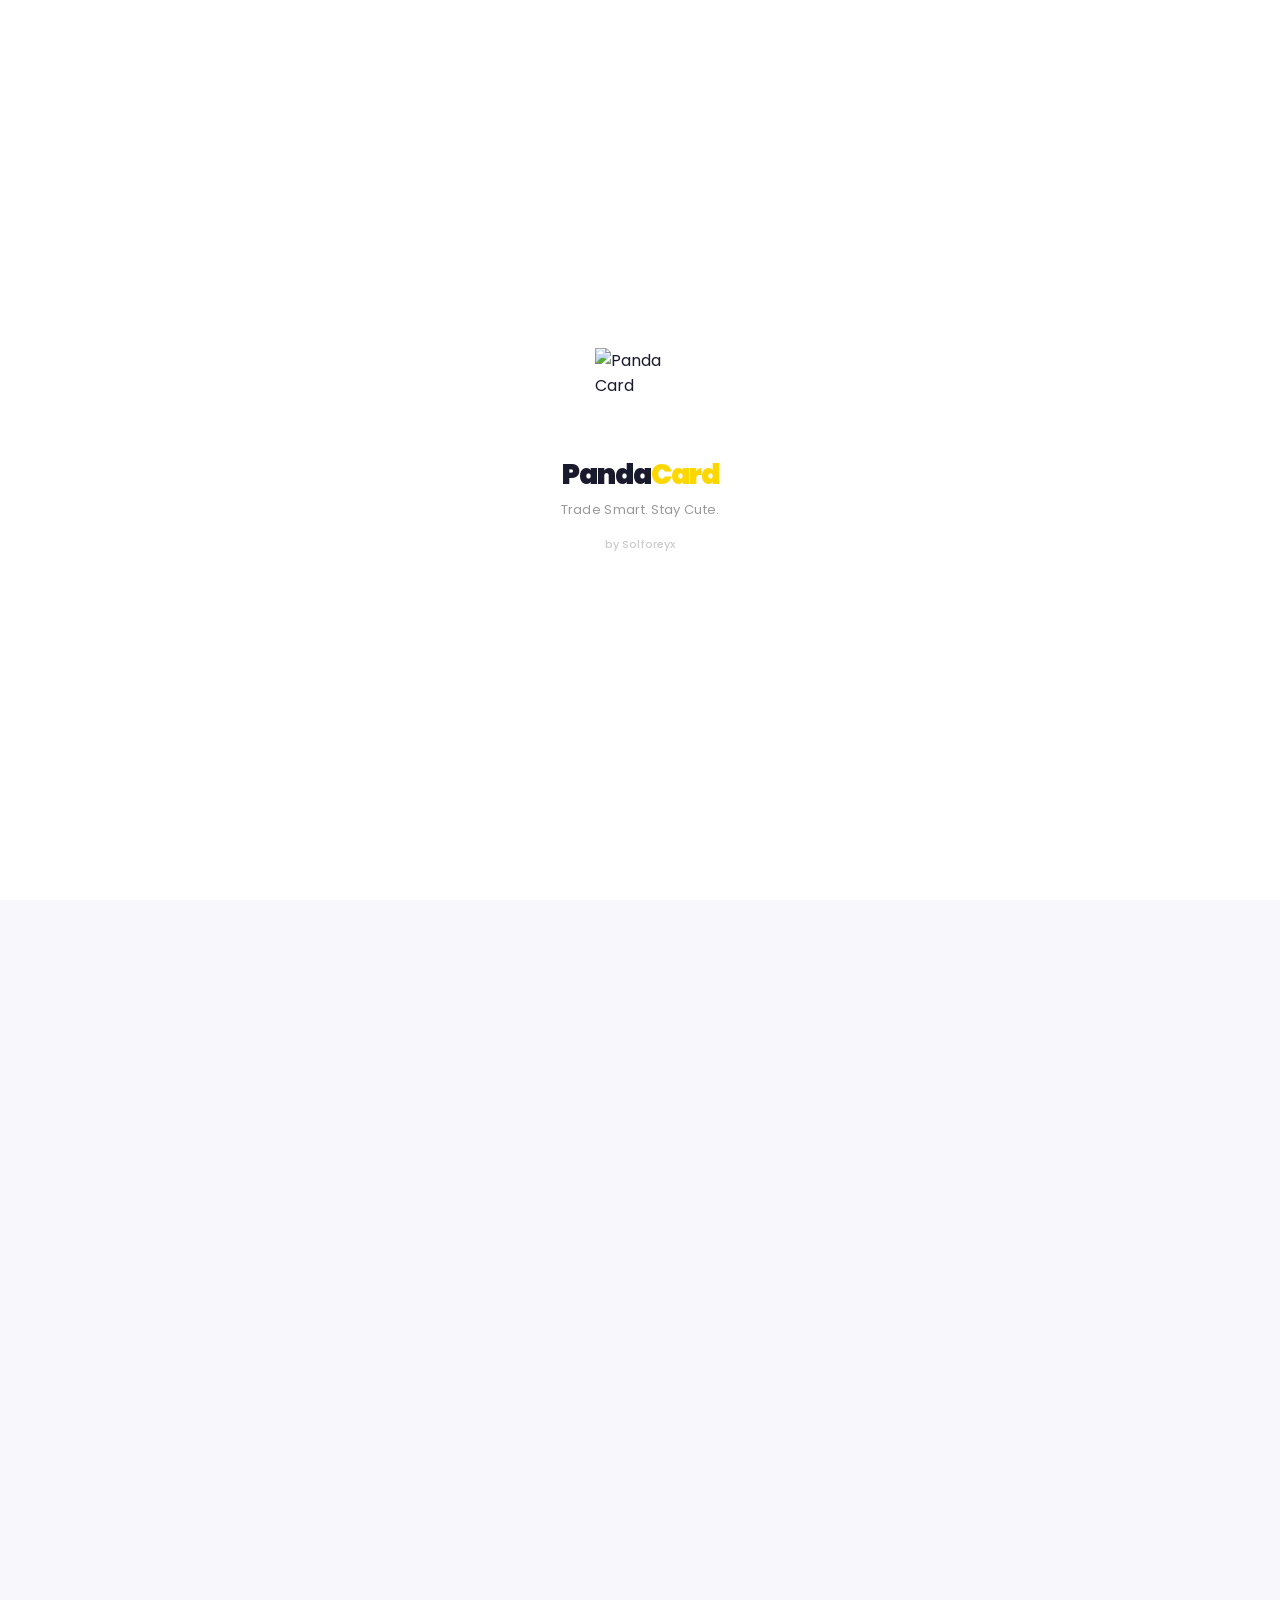
==== app.html @ 9f24994e "Update PWA install button visibility and modal" ====
<!DOCTYPE html>
<html lang="en">
<head>
  <meta charset="UTF-8" />
  <meta name="viewport" content="width=device-width, initial-scale=1.0, maximum-scale=1.0, user-scalable=no, viewport-fit=cover" />
  <meta name="theme-color" content="#FFD700" />
  <title>Panda Card</title>
  <meta name="description" content="Panda Card. Trade Smart. Stay Cute." />
  <link rel="icon" type="image/png" href="assets/icons/icon-192.png" />
  <link rel="apple-touch-icon" href="assets/icons/icon-192.png" />
  <link rel="manifest" href="manifest.json" />
  <link href="https://fonts.googleapis.com/css2?family=Poppins:wght@300;400;600;700;800;900&display=swap" rel="stylesheet" />
  <link rel="stylesheet" href="https://fonts.googleapis.com/icon?family=Material+Icons" />
  <link rel="stylesheet" href="css/style.css" />
</head>
<body>

<!-- DEMO BANNER -->
<div id="demoBanner" class="demo-banner" style="display:none;">DEMO MODE</div>

<!-- SPLASH SCREEN -->
<div id="splash" style="position:fixed;inset:0;background:#FFFFFF;display:flex;flex-direction:column;align-items:center;justify-content:center;z-index:99999;transition:opacity 0.6s ease;">
  <img src="https://i.imgur.com/9aLmHyS.png" alt="Panda Card" style="width:100px;height:100px;object-fit:contain;margin-bottom:16px;" />
  <div style="font-size:30px;font-weight:900;color:#1A1A2E;letter-spacing:-1px;">Panda<span style="color:#FFD700;">Card</span></div>
  <div style="font-size:13px;color:#999;margin-top:4px;">Trade Smart. Stay Cute.</div>
  <div style="font-size:11px;color:#ccc;margin-top:16px;">by Solforeyx</div>
</div>

<!-- LOADING OVERLAY -->
<div class="loading-overlay hide" id="loadingOverlay">
  <div class="spinner"></div>
  <div class="loading-text">Loading...</div>
</div>

<!-- SIDEBAR -->
<div class="sidebar-overlay" id="sidebarOverlay"></div>
<aside class="sidebar" id="sidebar">
  <div class="profile-section">
    <div class="avatar"><span class="material-icons">person</span></div>
    <div class="info">
      <div class="name" id="sidebarName">User</div>
      <div class="username" id="sidebarUsername">@user</div>
      <div class="balance">Earnings: <span class="highlight" id="sidebarEarnings">₦0</span></div>
      <div class="balance" style="font-size:11px;color:#aaa;">Deposit: <span id="sidebarDeposit">₦0</span></div>
    </div>
  </div>
  <div class="menu">
    <div class="menu-item active" onclick="navigateTo('dashboard')"><span class="material-icons">home</span> Dashboard</div>
    <div class="menu-item" onclick="navigateTo('trade')"><span class="material-icons">compare_arrows</span> Trade</div>
    <div class="menu-item" onclick="navigateTo('mining')"><span class="material-icons">gavel</span> Mining</div>
    <div class="menu-item" onclick="navigateTo('combo')"><span class="material-icons">extension</span> Daily Combo</div>
    <div class="menu-item" onclick="navigateTo('wallet')"><span class="material-icons">account_balance_wallet</span> Wallet</div>
    <div class="menu-item" onclick="navigateTo('inventory')"><span class="material-icons">inventory_2</span> Inventory</div>
    <div class="divider"></div>
    <div class="menu-item" onclick="navigateTo('profile')"><span class="material-icons">person</span> Profile</div>
    <div class="menu-item" onclick="navigateTo('dailyreward')"><span class="material-icons">card_giftcard</span> Daily Reward</div>
    <div class="menu-item" onclick="navigateTo('notifications')"><span class="material-icons">notifications</span> Notifications</div>
    <div class="menu-item" onclick="navigateTo('live')"><span class="material-icons">live_tv</span> Live</div>
    <div class="menu-item" onclick="navigateTo('announcements')"><span class="material-icons">campaign</span> Announcements</div>
    <div class="menu-item" onclick="navigateTo('referral')"><span class="material-icons">share</span> Referral Bonus</div>
    <div class="menu-item" onclick="navigateTo('help')"><span class="material-icons">help</span> Help / FAQ</div>
    <div class="menu-item" onclick="navigateTo('rate')"><span class="material-icons">star</span> Rate App</div>
    <div class="menu-item" onclick="window.open('bamboo-view.html','_self')"><span class="material-icons">analytics</span> Bamboo View</div>
    <div class="menu-item" onclick="navigateTo('settings')"><span class="material-icons">settings</span> Settings</div>
    <div class="divider"></div>
    <div class="menu-item" onclick="logout()"><span class="material-icons">logout</span> Logout</div>
  </div>
  <div class="version">Panda Card v1.0.0</div>
</aside>

<!-- HEADER -->
<header class="dashboard-header">
  <div class="left" onclick="toggleSidebar()">
    <img src="https://i.imgur.com/9aLmHyS.png" alt="Panda Card" class="logo" />
    <div class="brand">Panda<span>Card</span></div>
  </div>
  <div class="right">
    <!-- PWA INSTALL BUTTON (Visible by default, hidden via JS if already installed) -->
    <button id="pwaInstallBtn" style="background:#FFD700; color:#1A1A2E; border:none; padding:6px 12px; border-radius:20px; font-weight:800; font-size:11px; cursor:pointer; margin-right:8px; font-family:'Poppins', sans-serif; box-shadow:0 2px 8px rgba(255,215,0,0.4);" onclick="installPWA()">Install App</button>
    
    <span class="badge-container" onclick="navigateTo('notifications')">
      <span class="material-icons">notifications</span>
      <span class="badge-count" id="notificationBadge">0</span>
    </span>
    <span class="material-icons" onclick="navigateTo('settings')">settings</span>
  </div>
</header>

<!-- ============================================== -->
<!-- DASHBOARD SECTION -->
<!-- ============================================== -->
<section id="section-dashboard" class="app-section active">
  <div class="app-container">
    <div class="content-area">
      <div id="bannerAlerts"></div>

      <div class="balance-card">
        <div class="label">Earnings Balance</div>
        <div class="balance-earnings" id="balanceEarnings">₦0</div>
        <div class="balance-deposit">Deposit Balance: <b id="balanceDeposit">₦0</b></div>
        <div class="stage-progress">
          <div class="stage-label">
            <span>Stage</span>
            <span class="stage-badge-small" id="stageBadge">Egg</span>
          </div>
          <div class="progress-track"><div class="progress-fill" id="stageProgressFill" style="width:0%;"></div></div>
          <div class="stage-next" id="stageProgressLabel">₦0 / ₦50,000 — To Sprout</div>
        </div>
        <div class="actions">
          <button onclick="navigateTo('wallet')"><span class="material-icons">add</span> Deposit</button>
        </div>
      </div>

      <div class="stats-row">
        <div class="stat-item"><div class="stat-value" id="statPortfolio">₦0</div><div class="stat-label">Portfolio</div></div>
        <div class="stat-item"><div class="stat-value" id="statCoins">0</div><div class="stat-label">Coins</div></div>
        <div class="stat-item"><div class="stat-value" id="statCards">0</div><div class="stat-label">Cards</div></div>
      </div>

      <div id="checklistCard"></div>

      <div class="graph-container">
        <div class="graph-header">
          <span class="graph-title">Portfolio Performance</span>
          <span class="graph-change" id="portfolioChartChange">+0%</span>
        </div>
        <div class="chart-wrapper"><canvas id="portfolioChart"></canvas></div>
        <div class="time-filters">
          <button class="filter-btn active" data-days="7" onclick="changePortfolioTime(7, this)">7D</button>
          <button class="filter-btn" data-days="14" onclick="changePortfolioTime(14, this)">14D</button>
          <button class="filter-btn" data-days="30" onclick="changePortfolioTime(30, this)">30D</button>
          <button class="filter-btn" data-days="90" onclick="changePortfolioTime(90, this)">90D</button>
        </div>
      </div>

      <div class="tabs">
        <button class="tab-btn active" data-tab="marketplace" onclick="switchDashTab('marketplace')">Marketplace</button>
        <button class="tab-btn" data-tab="inventory" onclick="switchDashTab('inventory')">Inventory</button>
      </div>

      <div class="tab-content active" id="tab-marketplace">
        <div class="section-header"><h2>All Cards</h2><span class="see-all" id="marketplaceCount">Loading...</span></div>
        <div class="card-grid" id="marketplaceGrid"></div>
      </div>

      <div class="tab-content" id="tab-inventory">
        <div class="section-header"><h2>My Cards</h2><span class="see-all" id="dashInventoryCount">0</span></div>
        <div class="card-grid" id="dashInventoryGrid"></div>
      </div>
    </div>
  </div>
</section>

<!-- ============================================== -->
<!-- TRADE SECTION -->
<!-- ============================================== -->
<section id="section-trade" class="app-section">
  <div class="app-container">
    <div class="content-area">
      <div class="section-header" style="margin-top:12px;"><h2>Trade</h2><span class="see-all" onclick="navigateTo('dashboard')">Back</span></div>
      <div class="stats-row">
        <div class="stat-item"><div class="stat-value" id="tradeDepositBal">₦0</div><div class="stat-label">Deposit</div></div>
        <div class="stat-item"><div class="stat-value" id="tradeEarningsBal">₦0</div><div class="stat-label">Earnings</div></div>
        <div class="stat-item"><div class="stat-value" id="tradeCoins">0</div><div class="stat-label">Coins</div></div>
      </div>
      <div class="tabs">
        <button class="tab-btn active" data-trade-tab="buy" onclick="switchTradeTab('buy')">Buy</button>
        <button class="tab-btn" data-trade-tab="sell" onclick="switchTradeTab('sell')">Sell</button>
      </div>
      <div class="tab-content active" id="trade-buy">
        <div class="form-group" style="margin-bottom:8px;">
          <div class="input-wrapper">
            <span class="material-icons">search</span>
            <input type="text" id="tradeSearchInput" placeholder="Search cards..." oninput="filterTradeListings()" style="padding-left:46px;" />
          </div>
        </div>
        <div class="filter-row" id="tradeFilterChips">
          <span class="chip active" data-filter="all" onclick="setTradeFilter('all', this)">All</span>
          <span class="chip" data-filter="hot" onclick="setTradeFilter('hot', this)">Hot</span>
          <span class="chip" data-filter="neutral" onclick="setTradeFilter('neutral', this)">Neutral</span>
          <span class="chip" data-filter="cold" onclick="setTradeFilter('cold', this)">Cold</span>
          <span class="chip" data-filter="vip" onclick="setTradeFilter('vip', this)">VIP</span>
        </div>
        <div id="tradeBuyListings"></div>
      </div>
      <div class="tab-content" id="trade-sell">
        <div id="tradeSellListings"></div>
      </div>
    </div>
  </div>
</section>

<!-- ============================================== -->
<!-- MINING SECTION -->
<!-- ============================================== -->
<section id="section-mining" class="app-section">
  <div class="app-container">
    <div class="content-area">
      <div class="section-header" style="margin-top:12px;"><h2>Mining</h2><span class="see-all" onclick="navigateTo('dashboard')">Back</span></div>
      <div class="stats-row">
        <div class="stat-item"><div class="stat-value" id="miningTotalEarned">₦0</div><div class="stat-label">Today</div></div>
        <div class="stat-item"><div class="stat-value" id="miningSessionsUsed">0/2</div><div class="stat-label">Sessions</div></div>
        <div class="stat-item"><div class="stat-value" id="miningNextTime">--:--</div><div class="stat-label">Next</div></div>
      </div>
      <div class="section-header"><h2>Session Cards</h2></div>
      <div class="mining-card-grid" id="miningSlots">
        <div class="card-item" id="miningSlot1" onclick="tapMiningSlot(1)"></div>
        <div class="card-item" id="miningSlot2" onclick="tapMiningSlot(2)"></div>
        <div class="card-item" id="miningSlot3" onclick="tapMiningSlot(3)"></div>
      </div>
      <div style="margin-top:12px;padding:12px;background:#fff;border-radius:12px;font-size:13px;color:#666;" id="miningCostInfo">Complete all 3 cards to start mining.</div>
      <button class="btn-action" id="miningStartBtn" onclick="startMining()" style="margin-top:16px;" disabled>Start Mining</button>
      <div class="mining-result" id="miningResult"><span class="material-icons">check_circle</span><h3>Mining Successful</h3><p>You earned <strong id="miningResultAmount">₦0</strong></p></div>
      <div class="section-header" style="margin-top:20px;"><h2>Recent</h2></div>
      <div id="miningHistoryList" style="background:#fff;border-radius:12px;padding:12px;font-size:13px;color:#666;">No recent mining sessions.</div>
    </div>
  </div>
</section>

<!-- ============================================== -->
<!-- DAILY COMBO SECTION -->
<!-- ============================================== -->
<section id="section-combo" class="app-section">
  <div class="app-container">
    <div class="content-area">
      <div class="section-header" style="margin-top:12px;"><h2>Daily Combo</h2><span class="see-all" onclick="navigateTo('dashboard')">Back</span></div>
      <div class="combo-card">
        <div class="combo-label">Diamond Points</div>
        <div class="combo-value"><span id="comboDpBalance">0</span> DP</div>
        <div class="combo-timer" id="comboTimer">Resets daily</div>
      </div>
      <div class="stats-row">
        <div class="stat-item"><div class="stat-value" id="comboStreak">0</div><div class="stat-label">Streak</div></div>
        <div class="stat-item"><div class="stat-value" id="comboDpToday">0</div><div class="stat-label">DP Today</div></div>
        <div class="stat-item"><div class="stat-value" id="comboDpNeeded">600</div><div class="stat-label">For ₦20k</div></div>
      </div>
      <div class="section-header"><h2>Today's Card</h2></div>
      <div id="comboCardArea" style="background:#fff;border-radius:16px;padding:16px;box-shadow:0 2px 8px rgba(0,0,0,0.04);"><div class="empty-state">Loading...</div></div>
      <div id="comboActionArea" style="margin-top:16px;"></div>
      <div class="section-header" style="margin-top:20px;"><h2>5-Day Progress</h2></div>
      <div id="comboProgress" style="display:flex;gap:8px;justify-content:center;padding:12px;background:#fff;border-radius:12px;"></div>
    </div>
  </div>
</section>

<!-- ============================================== -->
<!-- WALLET SECTION -->
<!-- ============================================== -->
<section id="section-wallet" class="app-section">
  <div class="app-container">
    <div class="content-area">
      <div class="section-header" style="margin-top:12px;"><h2>Wallet</h2><span class="see-all" onclick="navigateTo('dashboard')">Back</span></div>
      <div class="balance-card">
        <div class="label">Earnings Balance</div>
        <div class="balance-earnings" id="walletEarnings">₦0</div>
        <div class="balance-deposit">Deposit Balance: <b id="walletDeposit">₦0</b></div>
      </div>
      <div class="stats-row">
        <div class="stat-item"><div class="stat-value" id="walletCoins">0</div><div class="stat-label">Coins</div></div>
        <div class="stat-item"><div class="stat-value" id="walletDp">0</div><div class="stat-label">DP</div></div>
        <div class="stat-item"><div class="stat-value" id="walletStage">Egg</div><div class="stat-label">Stage</div></div>
      </div>
      <div style="display:flex;gap:10px;margin-bottom:16px;">
        <button class="btn-action" style="flex:1;" onclick="openDepositModal()">Deposit</button>
        <button class="btn-action" style="flex:1;background:#1A1A2E;color:#FFD700;" onclick="openWithdrawModal()">Withdraw</button>
      </div>
      <div class="section">
        <div class="section-title"><span class="material-icons">account_balance</span> Bank Details</div>
        <div id="walletBankDetails" style="font-size:13px;color:#666;">No bank details saved.</div>
        <button class="btn-action" style="margin-top:12px;" onclick="openBankDetailsModal()">Manage Bank</button>
      </div>
      <div class="section">
        <div class="section-title"><span class="material-icons">history</span> Transaction History</div>
        <div id="walletHistory" style="font-size:13px;color:#666;">No recent transactions.</div>
      </div>
    </div>
  </div>
</section>

<!-- ============================================== -->
<!-- INVENTORY SECTION -->
<!-- ============================================== -->
<section id="section-inventory" class="app-section">
  <div class="app-container">
    <div class="content-area">
      <div class="section-header" style="margin-top:12px;">
        <h2>My Inventory</h2>
        <span class="see-all" id="inventoryCount">0 cards</span>
      </div>
      <div class="form-group" style="margin-bottom:12px;">
        <div class="input-wrapper">
          <span class="material-icons">search</span>
          <input type="text" id="inventorySearchInput" placeholder="Search cards..." oninput="filterInventory()" style="padding-left:46px;" />
        </div>
      </div>
      <div id="bulkSellBar" style="display:none;background:#1A1A2E;color:#fff;padding:12px;border-radius:12px;margin-bottom:12px;">
        <div style="display:flex;justify-content:space-between;align-items:center;">
          <span><span id="bulkSelectedCount">0</span> cards selected</span>
          <button class="btn-action" onclick="openBulkSellModal()" style="max-width:120px;padding:8px 16px;font-size:13px;">Sell</button>
        </div>
      </div>
      <div class="card-grid" id="inventoryFullGrid"></div>
    </div>
  </div>
</section>

<!-- ============================================== -->
<!-- PROFILE SECTION -->
<!-- ============================================== -->
<section id="section-profile" class="app-section">
  <div class="app-container">
    <div class="content-area">
      <div class="section-header" style="margin-top:12px;"><h2>Profile</h2><span class="see-all" onclick="navigateTo('dashboard')">Back</span></div>
      <div class="profile-header">
        <div class="avatar"><span class="material-icons">person</span></div>
        <div class="name" id="profileName">User</div>
        <div class="username" id="profileUsername">@user</div>
        <div class="stage" id="profileStage">Egg</div>
        <div class="joined" id="profileJoined">Joined: --</div>
      </div>
      <div class="stats-grid">
        <div class="stat-box"><div class="value gold" id="profileLifetimeEarned">₦0</div><div class="label">Lifetime Earned</div></div>
        <div class="stat-box"><div class="value" id="profileDp">0</div><div class="label">Diamond Points</div></div>
        <div class="stat-box"><div class="value" id="profileCoins">0</div><div class="label">Coins</div></div>
        <div class="stat-box"><div class="value green" id="profileTrades">0</div><div class="label">Trades</div></div>
      </div>
      <div class="section">
        <div class="section-title"><span class="material-icons">edit</span> Editable Info</div>
        <div class="form-group">
          <label>Phone</label>
          <div class="input-wrapper"><span class="material-icons">phone</span><input type="tel" id="profilePhone" placeholder="+234..." /></div>
        </div>
        <div class="form-group">
          <label>Address</label>
          <div class="input-wrapper"><span class="material-icons">home</span><input type="text" id="profileAddress" placeholder="Street, city" /></div>
        </div>
        <button class="btn-action" onclick="saveProfile()">Save Changes</button>
      </div>
      <div class="section">
        <div class="section-title"><span class="material-icons">settings</span> Account</div>
        <div class="settings-item" onclick="navigateTo('settings')"><div class="left"><span class="material-icons">tune</span><span class="label">Settings</span></div><div class="right"><span class="material-icons">chevron_right</span></div></div>
        <div class="settings-item" onclick="logout()"><div class="left"><span class="material-icons">logout</span><span class="label">Logout</span></div><div class="right"><span class="material-icons">chevron_right</span></div></div>
      </div>
      <div style="text-align:center;font-size:11px;color:#ccc;margin-top:16px;">Panda Card v1.0.0</div>
    </div>
  </div>
</section>

<!-- ============================================== -->
<!-- SETTINGS SECTION -->
<!-- ============================================== -->
<section id="section-settings" class="app-section">
  <div class="app-container">
    <div class="content-area">
      <div class="section-header" style="margin-top:12px;"><h2>Settings</h2><span class="see-all" onclick="navigateTo('dashboard')">Back</span></div>
      
      <!-- PWA INSTALL ROW -->
      <div class="section" id="settingsInstallRow">
        <div class="settings-item" onclick="installPWA()">
          <div class="left"><span class="material-icons" style="color:#FFD700;">get_app</span><span class="label" style="color:#FFD700; font-weight:700;">Install Panda App</span></div>
          <div class="right"><span class="material-icons" style="color:#FFD700;">chevron_right</span></div>
        </div>
      </div>

      <div class="section">
        <div class="section-title"><span class="material-icons">science</span> Mode</div>
        <div class="mode-switch">
          <button data-mode="demo" onclick="switchAppMode('demo')">Demo</button>
          <button data-mode="live" onclick="switchAppMode('live')">Live</button>
        </div>
        <div style="font-size:11px;color:#999;margin-top:8px;" id="modeHelperText"></div>
      </div>
      <div class="section">
        <div class="section-title"><span class="material-icons">palette</span> Appearance</div>
        <div class="settings-item">
          <div class="left"><span class="material-icons">dark_mode</span><span class="label">Dark Mode</span></div>
          <div class="right"><div class="toggle" id="settingsDarkToggle" onclick="toggleDarkMode()"><div class="thumb"></div></div></div>
        </div>
        <div class="settings-item">
          <div class="left"><span class="material-icons">volume_up</span><span class="label">Sound Effects</span></div>
          <div class="right"><div class="toggle" id="settingsSoundToggle" onclick="toggleSound()"><div class="thumb"></div></div></div>
        </div>
        <div class="settings-item" onclick="openLanguageModal()">
          <div class="left"><span class="material-icons">language</span><span class="label">Language</span></div>
          <div class="right"><span id="settingsLanguage">English</span></div>
        </div>
      </div>
      <div class="section">
        <div class="section-title"><span class="material-icons">lock</span> Security</div>
        <div class="settings-item" onclick="openPinModal('set')">
          <div class="left"><span class="material-icons">pin</span><span class="label">Change PIN</span></div>
          <div class="right"><span class="material-icons">chevron_right</span></div>
        </div>
        <div class="settings-item" onclick="openChangePasswordModal()">
          <div class="left"><span class="material-icons">password</span><span class="label">Change Password</span></div>
          <div class="right"><span class="material-icons">chevron_right</span></div>
        </div>
      </div>
      <div class="section">
        <div class="section-title"><span class="material-icons">dangerous</span> Danger Zone</div>
        <div class="settings-item" onclick="openDeleteAccountModal()">
          <div class="left"><span class="material-icons" style="color:#FF4444;">delete_forever</span><span class="label" style="color:#FF4444;">Delete Account</span></div>
          <div class="right"><span class="material-icons">chevron_right</span></div>
        </div>
      </div>
      <div style="text-align:center;font-size:11px;color:#ccc;margin-top:16px;" id="settingsVersion">Panda Card v1.0.0</div>
    </div>
  </div>
</section>

<!-- ============================================== -->
<!-- NOTIFICATIONS SECTION -->
<!-- ============================================== -->
<section id="section-notifications" class="app-section">
  <div class="app-container">
    <div class="content-area">
      <div class="section-header" style="margin-top:12px;"><h2>Notifications</h2><span class="see-all" onclick="markAllNotificationsRead()">Mark all read</span></div>
      <div id="notificationsList"></div>
    </div>
  </div>
</section>

<!-- ============================================== -->
<!-- REFERRAL SECTION -->
<!-- ============================================== -->
<section id="section-referral" class="app-section">
  <div class="app-container">
    <div class="content-area">
      <div class="section-header" style="margin-top:12px;"><h2>Referral Bonus</h2><span class="see-all" onclick="navigateTo('dashboard')">Back</span></div>
      <div style="background:#fff;border-radius:16px;padding:20px;box-shadow:0 2px 8px rgba(0,0,0,0.04);text-align:center;">
        <span class="material-icons" style="font-size:48px;color:#FFD700;">card_giftcard</span>
        <h3 style="margin-top:8px;">Invite Friends, Earn Coins</h3>
        <p style="font-size:13px;color:#666;margin-top:4px;">Your rate: <b id="referralRate">10 PC</b> at first deposit + <b id="referralRate2">10 PC</b> at first withdrawal</p>
        <div style="background:#f8f8fc;border-radius:12px;padding:16px;margin:16px 0;">
          <input type="text" id="referralCode" readonly style="width:100%;padding:10px;border:2px solid #e8e8e8;border-radius:10px;font-size:14px;text-align:center;font-weight:700;font-family:'Poppins',sans-serif;background:#fff;" value="..." />
        </div>
        <div style="display:flex;gap:8px;margin-bottom:12px;">
          <button class="btn-action" style="flex:1;" onclick="copyReferral()">Copy</button>
          <button class="btn-action" style="flex:1;background:#1A1A2E;color:#fff;" onclick="shareReferral()">Share</button>
        </div>
        <div style="display:flex;gap:10px;margin-top:12px;">
          <div style="flex:1;background:#f8f8fc;border-radius:10px;padding:12px;"><div style="font-size:18px;font-weight:800;color:#FFD700;" id="referralCount">0</div><div style="font-size:10px;color:#999;">Referrals</div></div>
          <div style="flex:1;background:#f8f8fc;border-radius:10px;padding:12px;"><div style="font-size:18px;font-weight:800;color:#FFD700;" id="referralCoinsEarned">0</div><div style="font-size:10px;color:#999;">Coins</div></div>
        </div>
      </div>
    </div>
  </div>
</section>

<!-- ============================================== -->
<!-- ANNOUNCEMENTS SECTION -->
<!-- ============================================== -->
<section id="section-announcements" class="app-section">
  <div class="app-container">
    <div class="content-area">
      <div class="section-header" style="margin-top:12px;"><h2>Announcements</h2><span class="see-all" onclick="navigateTo('dashboard')">Back</span></div>
      <div id="announcementsList">
        <!-- Hardcoded HTML fallback for Google SEO -->
        <div id="hardcodedAnnouncement" style="background:#fff;border-radius:16px;padding:20px;margin-bottom:12px;box-shadow:0 2px 8px rgba(0,0,0,0.04);border-left:4px solid #FFD700;">
          <h3 style="margin-bottom:8px;font-size:16px;font-weight:800;">Live Mode Coming Soon!</h3>
          <p style="font-size:14px;color:#555;line-height:1.6;">Welcome to Panda Card! We are currently in Phase 1: Demo Mode. Live Mode is temporarily unavailable to ensure everyone has enough time to master the trading, mining, and combo systems without risking real money. When we officially launch Live Mode, everyone will be notified here and via email. For now, enjoy exploring with Demo cash!</p>
        </div>
      </div>
    </div>
  </div>
</section>

<!-- ============================================== -->
<!-- LIVE SECTION -->
<!-- ============================================== -->
<section id="section-live" class="app-section">
  <div class="app-container">
    <div class="content-area">
      <div class="section-header" style="margin-top:12px;"><h2>Live</h2><span class="see-all" onclick="navigateTo('dashboard')">Back</span></div>
      <div style="background:#fff;border-radius:16px;padding:20px;text-align:center;">
        <span class="material-icons" style="font-size:48px;color:#FFD700;">live_tv</span>
        <h3 style="margin-top:8px;">Watch Tutorials</h3>
        <p style="font-size:13px;color:#666;margin-top:4px;">Learn how Panda Card works.</p>
        <button class="btn-action" style="margin-top:16px;" onclick="window.open('documentary.html','_self')">Open Live</button>
      </div>
    </div>
  </div>
</section>

<!-- ============================================== -->
<!-- HELP SECTION -->
<!-- ============================================== -->
<section id="section-help" class="app-section">
  <div class="app-container">
    <div class="content-area">
      <div class="section-header" style="margin-top:12px;"><h2>Help / FAQ</h2><span class="see-all" onclick="navigateTo('dashboard')">Back</span></div>
      <div id="faqList"></div>
      <div class="section" style="margin-top:16px;">
        <div class="section-title"><span class="material-icons">email</span> Contact Us</div>
        <div class="form-group"><label>Your Email</label><div class="input-wrapper"><span class="material-icons">email</span><input type="email" id="contactEmail" placeholder="you@example.com" /></div></div>
        <div class="form-group"><label>Subject</label><div class="input-wrapper"><span class="material-icons">subject</span><input type="text" id="contactSubject" placeholder="Subject" /></div></div>
        <div class="form-group"><label>Message</label><textarea id="contactBody" placeholder="Message..." style="width:100%;padding:14px;border:2px solid #e8e8e8;border-radius:12px;font-size:15px;font-family:'Poppins',sans-serif;min-height:100px;"></textarea></div>
        <button class="btn-action" onclick="submitContact()">Send Message</button>
      </div>
    </div>
  </div>
</section>

<!-- ============================================== -->
<!-- RATE APP SECTION -->
<!-- ============================================== -->
<section id="section-rate" class="app-section">
  <div class="app-container">
    <div class="content-area">
      <div class="section-header" style="margin-top:12px;"><h2>Rate App</h2><span class="see-all" onclick="navigateTo('dashboard')">Back</span></div>
      <div style="background:#fff;border-radius:16px;padding:20px;text-align:center;">
        <span class="material-icons" style="font-size:48px;color:#FFD700;">star</span>
        <h3 style="margin-top:8px;">Rating Coming Soon</h3>
        <p style="font-size:13px;color:#666;margin-top:4px;">Rate us on Play Store once available.</p>
      </div>
      <div class="social-links" style="margin-top:12px;">
        <a class="social-btn" href="https://youtube.com/@solforeyx" target="_blank" rel="noopener"><span class="material-icons">play_circle</span> YouTube</a>
        <a class="social-btn" href="https://www.instagram.com/solforeyx" target="_blank" rel="noopener"><span class="material-icons">photo_camera</span> Instagram</a>
        <a class="social-btn" href="https://www.tiktok.com/@solforeyx" target="_blank" rel="noopener"><span class="material-icons">music_note</span> TikTok</a>
        <a class="social-btn" href="https://www.facebook.com/profile.php?id=61594720690830" target="_blank" rel="noopener"><span class="material-icons">facebook</span> Facebook</a>
        <a class="social-btn" href="https://x.com/solforeyx" target="_blank" rel="noopener"><span class="material-icons">close</span> X (Twitter)</a>
      </div>
    </div>
  </div>
</section>

<!-- ============================================== -->
<!-- DAILY REWARD SECTION -->
<!-- ============================================== -->
<section id="section-dailyreward" class="app-section">
  <div class="app-container">
    <div class="content-area">
      <div class="section-header" style="margin-top:12px;"><h2>Daily Reward</h2><span class="see-all" onclick="navigateTo('dashboard')">Back</span></div>

      <div class="balance-card">
        <div class="label">Day Progress</div>
        <div style="font-size:24px;font-weight:800;"><span id="rewardDayCount">0</span>/90</div>
        <div style="font-size:12px;color:rgba(255,255,255,0.5);"><span id="rewardDaysRemaining">90</span> days left</div>
      </div>

      <div style="background:#fff;border-radius:16px;padding:20px;text-align:center;box-shadow:0 2px 8px rgba(0,0,0,0.04);margin-bottom:16px;">
        <div style="font-size:36px;font-weight:900;color:#FFD700;"><span id="rewardTotal">20</span> PC</div>
        <div style="font-size:12px;color:#999;">Streak: <span id="rewardStreak">0</span> days</div>
        <button class="btn-action" id="claimRewardBtn" onclick="claimDailyReward()" style="margin-top:12px;">Claim Now</button>
        <div id="rewardStatus" style="margin-top:8px;font-size:13px;color:#999;"></div>
      </div>

      <div class="section">
        <div class="section-title">Reward Calendar</div>
        <div id="rewardCalendar" style="display:grid;grid-template-columns:repeat(7,1fr);gap:4px;"></div>
      </div>

      <div class="section" id="coinPurchaseSection">
        <div class="section-title"><span class="material-icons">monetization_on</span> Buy Panda Coins</div>
        <p style="font-size:12px;color:#999;margin-bottom:12px;">Buy coins from your Deposit Balance</p>
        <div style="display:grid;grid-template-columns:repeat(3,1fr);gap:8px;">
          <button onclick="buyCoins(100, 10)" style="padding:12px;background:#FFD700;color:#1A1A2E;border:none;border-radius:10px;font-weight:700;font-size:13px;cursor:pointer;font-family:'Poppins',sans-serif;">10 PC<br/><span style="font-size:10px;">₦100</span></button>
          <button onclick="buyCoins(500, 50)" style="padding:12px;background:#FFD700;color:#1A1A2E;border:none;border-radius:10px;font-weight:700;font-size:13px;cursor:pointer;font-family:'Poppins',sans-serif;">50 PC<br/><span style="font-size:10px;">₦500</span></button>
          <button onclick="buyCoins(1000, 100)" style="padding:12px;background:#FFD700;color:#1A1A2E;border:none;border-radius:10px;font-weight:700;font-size:13px;cursor:pointer;font-family:'Poppins',sans-serif;">100 PC<br/><span style="font-size:10px;">₦1,000</span></button>
          <button onclick="buyCoins(5000, 500)" style="padding:12px;background:#1A1A2E;color:#FFD700;border:none;border-radius:10px;font-weight:700;font-size:13px;cursor:pointer;font-family:'Poppins',sans-serif;">500 PC<br/><span style="font-size:10px;">₦5,000</span></button>
          <button onclick="buyCoins(10000, 1000)" style="padding:12px;background:#1A1A2E;color:#FFD700;border:none;border-radius:10px;font-weight:700;font-size:13px;cursor:pointer;font-family:'Poppins',sans-serif;">1,000 PC<br/><span style="font-size:10px;">₦10,000</span></button>
        </div>
      </div>
    </div>
  </div>
</section>

<!-- ============================================== -->
<!-- BOTTOM NAVIGATION -->
<!-- ============================================== -->
<nav class="bottom-nav">
  <a href="#" onclick="navigateTo('dashboard');return false;" class="active" id="nav-dashboard"><span class="nav-icon material-icons">home</span>Home</a>
  <a href="#" onclick="navigateTo('trade');return false;" id="nav-trade"><span class="nav-icon material-icons">compare_arrows</span>Trade</a>
  <a href="#" onclick="navigateTo('wallet');return false;" id="nav-wallet"><span class="nav-icon material-icons">account_balance_wallet</span>Wallet</a>
  <a href="#" onclick="navigateTo('mining');return false;" id="nav-mining"><span class="nav-icon material-icons">gavel</span>Mining</a>
  <a href="#" onclick="navigateTo('profile');return false;" id="nav-profile"><span class="nav-icon material-icons">person</span>Profile</a>
</nav>

<!-- ============================================== -->
<!-- MODALS -->
<!-- ============================================== -->

<!-- CARD MODAL -->
<div class="modal-overlay" id="cardModal" onclick="if(event.target===this)closeCardModal()">
  <div class="modal-sheet">
    <div class="modal-handle"></div>
    <button class="modal-close" onclick="closeCardModal()"><span class="material-icons">close</span></button>
    <div id="cardModalBody"></div>
  </div>
</div>

<!-- DEPOSIT MODAL -->
<div class="modal-overlay" id="depositModal" onclick="if(event.target===this)closeDepositModal()">
  <div class="modal-sheet">
    <div class="modal-handle"></div>
    <button class="modal-close" onclick="closeDepositModal()"><span class="material-icons">close</span></button>
    <h3 style="font-size:20px;font-weight:800;margin-bottom:8px;">Deposit Funds</h3>
    <p style="font-size:13px;color:#999;margin-bottom:16px;">Minimum deposit: ₦20,000.</p>
    <div class="form-group"><label>Amount (NGN)</label><div class="input-wrapper"><span class="material-icons">payments</span><input type="number" id="depositAmount" placeholder="Enter amount" min="20000" step="100" /></div></div>
    <div class="form-group"><label>Payment Method</label>
      <div style="display:flex;gap:8px;">
        <button class="btn-action" style="flex:1;background:#00C3F7;color:#fff;" onclick="selectPaymentMethod('paystack')">Paystack</button>
        <button class="btn-action" style="flex:1;background:#F5A623;color:#fff;" onclick="selectPaymentMethod('flutterwave')">Flutterwave</button>
      </div>
      <div style="font-size:11px;color:#999;margin-top:6px;" id="paymentMethodHint">Select a payment method</div>
    </div>
    <button class="btn-primary" onclick="submitDeposit()" style="margin-top:8px;">Continue to Payment</button>
  </div>
</div>

<!-- WITHDRAW MODAL -->
<div class="modal-overlay" id="withdrawModal" onclick="if(event.target===this)closeWithdrawModal()">
  <div class="modal-sheet">
    <div class="modal-handle"></div>
    <button class="modal-close" onclick="closeWithdrawModal()"><span class="material-icons">close</span></button>
    <h3 style="font-size:20px;font-weight:800;margin-bottom:8px;">Withdraw Funds</h3>
    <p style="font-size:13px;color:#999;margin-bottom:16px;">Minimum: ₦20,000 or ₦5,000 with bonus card. 15% fee.</p>
    <div class="form-group"><label>Amount</label><div class="input-wrapper"><span class="material-icons">payments</span><input type="number" id="withdrawAmount" placeholder="Enter amount" oninput="updateWithdrawInfo()" /></div></div>
    <div style="background:#f0f0f5;border-radius:10px;padding:12px;margin-bottom:12px;font-size:12px;color:#666;" id="withdrawInfo">Checking...</div>
    <div class="form-group"><label>4-Digit PIN</label><div class="input-wrapper"><span class="material-icons">lock</span><input type="password" id="withdrawPin" placeholder="PIN" maxlength="4" inputmode="numeric" /></div></div>
    <label style="display:flex;align-items:center;gap:8px;font-size:13px;margin-bottom:12px;cursor:pointer;"><input type="checkbox" id="useBonusCard" onchange="toggleBonusWithdraw()" /> Use bonus card (if available)</label>
    <button class="btn-primary" onclick="submitWithdraw()">Request Withdrawal</button>
  </div>
</div>

<!-- BANK MODAL -->
<div class="modal-overlay" id="bankModal" onclick="if(event.target===this)closeBankModal()">
  <div class="modal-sheet">
    <div class="modal-handle"></div>
    <button class="modal-close" onclick="closeBankModal()"><span class="material-icons">close</span></button>
    <h3 style="font-size:20px;font-weight:800;margin-bottom:16px;">Bank Details</h3>
    <div class="form-group"><label>Bank Name</label><div class="input-wrapper"><span class="material-icons">account_balance</span><input type="text" id="bankName" placeholder="GTBank" /></div></div>
    <div class="form-group"><label>Account Name</label><div class="input-wrapper"><span class="material-icons">person</span><input type="text" id="bankAccountName" placeholder="Your full name" /></div></div>
    <div class="form-group"><label>Account Number</label><div class="input-wrapper"><span class="material-icons">numbers</span><input type="tel" id="bankAccountNumber" placeholder="10 digits" maxlength="10" /></div></div>
    <div class="form-group"><label>Confirm</label><div class="input-wrapper"><span class="material-icons">numbers</span><input type="tel" id="bankAccountNumberConfirm" placeholder="Re-enter" maxlength="10" /></div></div>
    <button class="btn-primary" onclick="saveBankDetails()">Save Bank Details</button>
  </div>
</div>

<!-- PIN MODAL -->
<div class="modal-overlay" id="pinModal" onclick="if(event.target===this)closePinModal()">
  <div class="modal-sheet">
    <div class="modal-handle"></div>
    <button class="modal-close" onclick="closePinModal()"><span class="material-icons">close</span></button>
    <h3 style="font-size:20px;font-weight:800;margin-bottom:16px;">Set 4-Digit PIN</h3>
    <div class="form-group"><label>New PIN</label><div class="input-wrapper"><span class="material-icons">lock</span><input type="password" id="pinNew" placeholder="4 digits" maxlength="4" inputmode="numeric" /></div></div>
    <div class="form-group"><label>Confirm</label><div class="input-wrapper"><span class="material-icons">lock</span><input type="password" id="pinConfirm" placeholder="Re-enter" maxlength="4" inputmode="numeric" /></div></div>
    <button class="btn-primary" onclick="savePin()">Save PIN</button>
  </div>
</div>

<!-- CHANGE PASSWORD MODAL -->
<div class="modal-overlay" id="changePasswordModal" onclick="if(event.target===this)closeChangePasswordModal()">
  <div class="modal-sheet">
    <div class="modal-handle"></div>
    <button class="modal-close" onclick="closeChangePasswordModal()"><span class="material-icons">close</span></button>
    <h3 style="font-size:20px;font-weight:800;margin-bottom:16px;">Change Password</h3>
    <div class="form-group"><label>Current</label><div class="input-wrapper"><span class="material-icons">lock</span><input type="password" id="cpCurrent" /></div></div>
    <div class="form-group"><label>New</label><div class="input-wrapper"><span class="material-icons">lock</span><input type="password" id="cpNew" /></div></div>
    <div class="form-group"><label>Confirm</label><div class="input-wrapper"><span class="material-icons">lock</span><input type="password" id="cpConfirm" /></div></div>
    <button class="btn-primary" onclick="saveChangePassword()">Update Password</button>
  </div>
</div>

<!-- DELETE ACCOUNT MODAL -->
<div class="modal-overlay" id="deleteAccountModal" onclick="if(event.target===this)closeDeleteAccountModal()">
  <div class="modal-sheet">
    <div class="modal-handle"></div>
    <button class="modal-close" onclick="closeDeleteAccountModal()"><span class="material-icons">close</span></button>
    <h3 style="font-size:20px;font-weight:800;margin-bottom:8px;color:#FF4444;">Delete Account</h3>
    <p style="font-size:13px;color:#666;margin-bottom:16px;">Balances, cards, listings forfeited. 30-day recovery window.</p>
    <div class="form-group"><label>Type DELETE</label><div class="input-wrapper"><span class="material-icons">warning</span><input type="text" id="deleteConfirmInput" placeholder="DELETE" /></div></div>
    <button class="btn-danger" onclick="confirmDeleteAccount()">Schedule Deletion</button>
  </div>
</div>

<!-- LANGUAGE MODAL -->
<div class="modal-overlay" id="languageModal" onclick="if(event.target===this)closeLanguageModal()">
  <div class="modal-sheet">
    <div class="modal-handle"></div>
    <button class="modal-close" onclick="closeLanguageModal()"><span class="material-icons">close</span></button>
    <h3 style="font-size:20px;font-weight:800;margin-bottom:8px;">Choose Language</h3>
    <p style="font-size:13px;color:#999;margin-bottom:16px;">App translates automatically using AI.</p>
    <div id="languageList" style="max-height:60vh;overflow-y:auto;"></div>
  </div>
</div>

<!-- SELL MODAL -->
<div class="modal-overlay" id="sellModal" onclick="if(event.target===this)closeSellModal()">
  <div class="modal-sheet">
    <div class="modal-handle"></div>
    <button class="modal-close" onclick="closeSellModal()"><span class="material-icons">close</span></button>
    <h3 style="font-size:20px;font-weight:800;margin-bottom:8px;" id="sellTitle">List Card for Sale</h3>
    <div id="sellBody"></div>
  </div>
</div>

<!-- BULK SELL MODAL -->
<div class="modal-overlay" id="bulkSellModal" onclick="if(event.target===this)closeBulkSellModal()">
  <div class="modal-sheet">
    <div class="modal-handle"></div>
    <button class="modal-close" onclick="closeBulkSellModal()"><span class="material-icons">close</span></button>
    <h3 style="font-size:20px;font-weight:800;margin-bottom:8px;">Bulk Sell</h3>
    <div id="bulkSellBody"></div>
  </div>
</div>

<!-- CUSTOM PWA INSTALL INSTRUCTION MODAL (Fallback) -->
<div class="modal-overlay" id="installModal" onclick="if(event.target===this)closeInstallModal()">
  <div class="modal-sheet">
    <div class="modal-handle"></div>
    <button class="modal-close" onclick="closeInstallModal()"><span class="material-icons">close</span></button>
    <div style="text-align:center; padding-bottom: 20px;">
      <span class="material-icons" style="font-size:48px;color:#FFD700;">get_app</span>
      <h3 style="font-size:20px;font-weight:800;margin-top:8px;">Install Panda Card</h3>
      <p style="font-size:14px;color:#666;margin-top:8px;line-height:1.6;">To install the app on your phone, tap the <b>Menu button</b> (the three dots ⋮ or the share icon) in your browser and select <b>"Add to Home Screen"</b> or <b>"Install App"</b>.</p>
      <button class="btn-primary" style="margin-top:20px;" onclick="closeInstallModal()">Got it</button>
    </div>
  </div>
</div>

<!-- ============================================== -->
<!-- SCRIPTS -->
<!-- ============================================== -->
<script src="https://cdn.jsdelivr.net/npm/@supabase/supabase-js@2"></script>
<script src="https://cdn.jsdelivr.net/npm/chart.js"></script>

<!-- Payment Gateways -->
<script src="https://js.paystack.co/v1/inline.js"></script>
<script src="https://checkout.flutterwave.com/v3.js"></script>

<!-- App Scripts -->
<script src="js/config.js"></script>
<script src="js/utils.js"></script>
<script src="js/auth.js"></script>
<script src="js/app.js"></script>

</body>
</html>
---- css/style.css ----
/* ============================================================
   PANDA CARD — MAIN STYLESHEET
   ============================================================ */

* { margin: 0; padding: 0; box-sizing: border-box; }

html, body {
  height: 100%;
  font-family: 'Poppins', -apple-system, BlinkMacSystemFont, 'Segoe UI', Roboto, sans-serif;
  background: #F8F8FC;
  color: #1A1A2E;
  overflow-x: hidden;
  -webkit-font-smoothing: antialiased;
  -moz-osx-font-smoothing: grayscale;
  -webkit-tap-highlight-color: transparent;
  transition: background 0.3s ease, color 0.3s ease;
}

/* ============================================================
   DARK MODE
   ============================================================ */

body.dark-mode {
  background: #0D0D1A;
  color: #FFFFFF;
}

body.dark-mode .dashboard-header,
body.dark-mode .top-bar,
body.dark-mode .sidebar,
body.dark-mode .bottom-nav,
body.dark-mode .graph-container,
body.dark-mode .stat-item,
body.dark-mode .card-item,
body.dark-mode .section,
body.dark-mode .balance-row .box,
body.dark-mode .listing-item,
body.dark-mode .chart-card,
body.dark-mode .prediction-card,
body.dark-mode .notification-item,
body.dark-mode .checklist-card,
body.dark-mode .combo-card,
body.dark-mode .modal-sheet,
body.dark-mode .mode-switch,
body.dark-mode .social-buttons .social-btn {
  background: #1A1A2E !important;
  color: #FFFFFF !important;
  border-color: #2D2D44 !important;
}

body.dark-mode .dashboard-header .left .brand,
body.dark-mode .top-bar .logo-area .brand,
body.dark-mode .sidebar .profile-section .info .name,
body.dark-mode .stat-item .stat-value,
body.dark-mode .card-item .card-name,
body.dark-mode .section-header h2,
body.dark-mode .modal-sheet h3,
body.dark-mode .checklist-card .checklist-title {
  color: #FFFFFF !important;
}

body.dark-mode .card-item .card-price,
body.dark-mode .stat-item .stat-label,
body.dark-mode .listing-item .info .units,
body.dark-mode .listing-item .info .seller {
  color: #aaa !important;
}

body.dark-mode .tabs { background: #2D2D44 !important; }
body.dark-mode .tabs .tab-btn { color: #888 !important; }
body.dark-mode .tabs .tab-btn.active { background: #1A1A2E !important; color: #FFD700 !important; }

body.dark-mode .sidebar .menu .menu-item { color: #bbb !important; }
body.dark-mode .sidebar .menu .menu-item .material-icons { color: #777 !important; }
body.dark-mode .sidebar .menu .menu-item.active { color: #FFD700 !important; background: rgba(255, 215, 0, 0.1) !important; }
body.dark-mode .sidebar .menu .menu-item.active .material-icons { color: #FFD700 !important; }

body.dark-mode .bottom-nav a { color: #777 !important; }
body.dark-mode .bottom-nav a.active { color: #FFD700 !important; }
body.dark-mode .bottom-nav a.active .nav-icon { color: #FFD700 !important; }

body.dark-mode .balance-card { background: linear-gradient(135deg, #0D0D1A, #1A1A2E) !important; }
body.dark-mode .form-group input,
body.dark-mode .form-group select { background: #1A1A2E !important; color: #FFFFFF !important; border-color: #2D2D44 !important; }
body.dark-mode .form-group label { color: #FFFFFF !important; }
body.dark-mode .toast { color: #FFFFFF !important; }
body.dark-mode .settings-item { border-color: #2D2D44 !important; }
body.dark-mode .settings-item .left .label { color: #FFFFFF !important; }
body.dark-mode .settings-item .right span { color: #888 !important; }

body.dark-mode .header { background: #1A1A2E !important; border-color: #2D2D44 !important; }
body.dark-mode .header .title, body.dark-mode .header .back { color: #FFFFFF !important; }

body.dark-mode .profile-header { background: linear-gradient(135deg, #0D0D1A, #1A1A2E) !important; }
body.dark-mode .stats-grid .stat-box { background: #1A1A2E !important; }
body.dark-mode .stats-grid .stat-box .value { color: #FFFFFF !important; }
body.dark-mode .stats-grid .stat-box .label { color: #888 !important; }

body.dark-mode .bank-info { border-color: #2D2D44 !important; }
body.dark-mode .bank-info .label { color: #888 !important; }
body.dark-mode .bank-info .value { color: #FFFFFF !important; }

body.dark-mode .filter-row .chip,
body.dark-mode .card-selector .chip { background: #2D2D44 !important; color: #888 !important; }
body.dark-mode .filter-row .chip.active,
body.dark-mode .card-selector .chip.active { background: #FFD700 !important; color: #1A1A2E !important; }

body.dark-mode .sentiment-card { background: linear-gradient(135deg, #0D0D1A, #1A1A2E) !important; }
body.dark-mode .chart-card .chart-title { color: #FFFFFF !important; }
body.dark-mode .chart-card .chart-title .status { color: #FFFFFF !important; }

body.dark-mode .notification-item .content .desc { color: #aaa; }
body.dark-mode .notification-item .content .time { color: #777; }
body.dark-mode .notification-item .icon { background: #2D2D44; }

body.dark-mode .loading-overlay { background: rgba(13, 13, 26, 0.95); }
body.dark-mode .loading-overlay .spinner { border-color: #2D2D44; border-top-color: #FFD700; }
body.dark-mode .loading-overlay .loading-text { color: #888; }

body.dark-mode .empty-state .material-icons { color: #444; }

body.dark-mode .modal-overlay { background: rgba(0,0,0,0.8); }
body.dark-mode .modal-sheet .modal-close { background: rgba(255,255,255,0.1); color: #fff; }
body.dark-mode .modal-sheet .modal-handle { background: #444; }

body.dark-mode .checklist-item { border-color: #2D2D44; }
body.dark-mode .checklist-item .check-circle { border-color: #444; }
body.dark-mode .checklist-item.done .check-circle { background: #22C55E; border-color: #22C55E; }
body.dark-mode .checklist-item.done .check-label { color: #666; }

body.dark-mode .mode-switch { background: #2D2D44; }
body.dark-mode .mode-switch button { color: #888; }
body.dark-mode .mode-switch button.active { background: #FFD700; color: #1A1A2E; }

/* ============================================================
   BASE ELEMENTS
   ============================================================ */

a { text-decoration: none; color: inherit; }
button { font-family: 'Poppins', sans-serif; cursor: pointer; border: none; outline: none; }
input, select, textarea { font-family: 'Poppins', sans-serif; outline: none; border: none; }

/* ============================================================
   APP CONTAINER + SAFE AREA
   ============================================================ */

.app-container {
  max-width: 500px;
  margin: 0 auto;
  padding: 0 0 80px 0;
  min-height: 100vh;
  position: relative;
  background: #F8F8FC;
  transition: background 0.3s ease;
}

body.dark-mode .app-container { background: #0D0D1A; }

/* ============================================================
   DEMO MODE BANNER
   ============================================================ */

.demo-banner {
  position: fixed;
  top: 0;
  left: 0;
  right: 0;
  background: linear-gradient(90deg, #9B59B6, #6C3483);
  color: #FFFFFF;
  text-align: center;
  padding: 6px;
  font-size: 11px;
  font-weight: 800;
  letter-spacing: 1.5px;
  z-index: 9998;
  text-transform: uppercase;
  font-family: 'Poppins', sans-serif;
}

body.demo-mode .app-container { padding-top: 26px; }
body.demo-mode .dashboard-header { top: 26px; }
body.demo-mode .header { top: 26px; }
body.demo-mode .top-bar { top: 26px; }

/* ============================================================
   TOP BAR / DASHBOARD HEADER / HEADER
   ============================================================ */

.top-bar, .dashboard-header, .header {
  display: flex;
  align-items: center;
  justify-content: space-between;
  padding: 12px 16px;
  background: #FFFFFF;
  border-bottom: 1px solid #f0f0f0;
  position: sticky;
  top: 0;
  z-index: 50;
  min-height: 60px;
  transition: background 0.3s ease, border-color 0.3s ease;
}

.top-bar .logo-area, .dashboard-header .left {
  display: flex;
  align-items: center;
  gap: 8px;
  cursor: pointer;
  flex-shrink: 0;
}

.top-bar .logo-area .logo-img, .dashboard-header .left .logo {
  width: 32px;
  height: 32px;
  object-fit: contain;
  border-radius: 50%;
}

.top-bar .logo-area .brand, .dashboard-header .left .brand {
  font-size: 18px;
  font-weight: 800;
  color: #1A1A2E;
  white-space: nowrap;
}

.top-bar .logo-area .brand span, .dashboard-header .left .brand span { color: #FFD700; }

.top-bar .actions, .dashboard-header .right {
  display: flex;
  align-items: center;
  gap: 12px;
  flex-shrink: 0;
  margin-left: auto;
}

.top-bar .actions .material-icons, .dashboard-header .right .material-icons {
  font-size: 24px;
  color: #666;
  cursor: pointer;
  min-width: 24px;
  min-height: 24px;
  display: flex;
  align-items: center;
  justify-content: center;
  transition: color 0.2s;
}

.top-bar .actions .material-icons:active, .dashboard-header .right .material-icons:active { color: #FFD700; }

.top-bar .actions .badge, .dashboard-header .right .badge-container { position: relative; display: flex; align-items: center; }

.top-bar .actions .badge .count, .dashboard-header .right .badge-container .badge-count {
  position: absolute;
  top: -6px;
  right: -8px;
  background: #FF4444;
  color: #FFFFFF;
  font-size: 9px;
  font-weight: 700;
  min-width: 18px;
  height: 18px;
  border-radius: 50%;
  display: none;
  align-items: center;
  justify-content: center;
  font-family: 'Poppins', sans-serif;
}

.top-bar .actions .badge .count.show, .dashboard-header .right .badge-container .badge-count.show { display: flex; }

.header .back {
  display: flex;
  align-items: center;
  gap: 4px;
  color: #1A1A2E;
  font-weight: 600;
  font-size: 14px;
  cursor: pointer;
}
.header .back .material-icons { font-size: 20px; }
.header .title { font-size: 18px; font-weight: 800; }
.header .title span { color: #FFD700; }

/* ============================================================
   SIDEBAR
   ============================================================ */

.sidebar-overlay {
  position: fixed;
  top: 0;
  left: 0;
  width: 100%;
  height: 100%;
  background: rgba(0, 0, 0, 0.4);
  z-index: 200;
  opacity: 0;
  pointer-events: none;
  transition: opacity 0.3s ease;
}

.sidebar-overlay.open { opacity: 1; pointer-events: auto; }

.sidebar {
  position: fixed;
  top: 0;
  left: -300px;
  width: 280px;
  height: 100%;
  background: #FFFFFF;
  z-index: 201;
  transition: left 0.3s ease, background 0.3s ease;
  box-shadow: 2px 0 20px rgba(0, 0, 0, 0.1);
  overflow-y: auto;
  padding: 20px 0 40px;
}

.sidebar.open { left: 0; }

.sidebar .profile-section {
  padding: 16px 20px 20px;
  border-bottom: 1px solid #f0f0f0;
  display: flex;
  align-items: center;
  gap: 14px;
}

.sidebar .profile-section .avatar {
  width: 52px;
  height: 52px;
  border-radius: 50%;
  background: #F0F0F5;
  display: flex;
  align-items: center;
  justify-content: center;
  overflow: hidden;
  flex-shrink: 0;
}

.sidebar .profile-section .avatar .material-icons { font-size: 32px; color: #999; }
.sidebar .profile-section .info .name { font-weight: 700; font-size: 15px; color: #1A1A2E; }
.sidebar .profile-section .info .username { font-size: 12px; color: #999; }
.sidebar .profile-section .info .balance { font-size: 13px; color: #888; }
.sidebar .profile-section .info .balance .highlight { color: #FFD700; font-weight: 700; }

.sidebar .menu { padding: 12px 0; }

.sidebar .menu .menu-item {
  display: flex;
  align-items: center;
  gap: 14px;
  padding: 12px 20px;
  color: #555;
  font-size: 14px;
  font-weight: 500;
  transition: background 0.2s, color 0.3s;
  cursor: pointer;
}

.sidebar .menu .menu-item:active { background: #f5f5f5; }
.sidebar .menu .menu-item .material-icons { font-size: 22px; color: #888; width: 28px; }
.sidebar .menu .menu-item.active { color: #FFD700; background: rgba(255, 215, 0, 0.06); }
.sidebar .menu .menu-item.active .material-icons { color: #FFD700; }

.sidebar .menu .divider { height: 1px; background: #f0f0f0; margin: 8px 20px; }
.sidebar .version { text-align: center; font-size: 11px; color: #ccc; margin-top: 20px; padding: 0 20px; }

/* ============================================================
   BOTTOM NAV
   ============================================================ */

.bottom-nav {
  position: fixed;
  bottom: 0;
  left: 0;
  right: 0;
  background: #FFFFFF;
  border-top: 1px solid #eee;
  display: flex;
  justify-content: space-around;
  padding: 6px 0 env(safe-area-inset-bottom);
  z-index: 100;
  max-width: 500px;
  margin: 0 auto;
  box-shadow: 0 -2px 12px rgba(0, 0, 0, 0.04);
  transition: background 0.3s ease, border-color 0.3s ease;
}

.bottom-nav a {
  display: flex;
  flex-direction: column;
  align-items: center;
  color: #999;
  font-size: 10px;
  font-weight: 500;
  padding: 4px 12px;
  border-radius: 8px;
}

.bottom-nav a .nav-icon { font-size: 24px; }
.bottom-nav a.active { color: #FFD700; }
.bottom-nav a.active .nav-icon { color: #FFD700; }

/* ============================================================
   CONTENT AREA
   ============================================================ */

.content-area, .container { padding: 16px; }

/* ============================================================
   BALANCE CARD (TWO ROWS + STAGE PROGRESS)
   ============================================================ */

.balance-card {
  background: linear-gradient(135deg, #1A1A2E, #2D2D44);
  border-radius: 16px;
  padding: 20px;
  color: #FFFFFF;
  margin-bottom: 16px;
  transition: background 0.3s ease;
}

.balance-card .label {
  font-size: 11px;
  font-weight: 500;
  color: rgba(255, 255, 255, 0.5);
  text-transform: uppercase;
  letter-spacing: 0.5px;
}

.balance-card .balance-earnings {
  font-size: 28px;
  font-weight: 900;
  margin: 4px 0 2px;
  color: #FFFFFF;
}

.balance-card .balance-deposit {
  font-size: 13px;
  color: rgba(255, 255, 255, 0.55);
  margin-bottom: 12px;
}

.balance-card .balance-deposit b { color: #FFD700; font-weight: 700; }

.balance-card .actions {
  display: flex;
  gap: 10px;
  margin-top: 12px;
}

.balance-card .actions button {
  flex: 1;
  padding: 10px;
  border-radius: 10px;
  font-size: 13px;
  font-weight: 600;
  background: rgba(255, 255, 255, 0.12);
  color: #FFFFFF;
  border: 1px solid rgba(255, 255, 255, 0.08);
  display: flex;
  align-items: center;
  justify-content: center;
  gap: 4px;
}

.balance-card .actions button:active { background: rgba(255, 255, 255, 0.2); }
.balance-card .actions button .material-icons { font-size: 18px; }

/* Stage progress inside balance card */
.stage-progress {
  margin-top: 10px;
  padding-top: 10px;
  border-top: 1px solid rgba(255,255,255,0.08);
}

.stage-progress .stage-label {
  display: flex;
  justify-content: space-between;
  align-items: center;
  font-size: 11px;
  color: rgba(255,255,255,0.7);
  margin-bottom: 6px;
}

.stage-progress .stage-badge-small {
  background: #FFD700;
  color: #1A1A2E;
  padding: 2px 10px;
  border-radius: 12px;
  font-size: 10px;
  font-weight: 800;
  text-transform: uppercase;
  letter-spacing: 0.3px;
}

.stage-progress .progress-track {
  width: 100%;
  height: 6px;
  background: rgba(255,255,255,0.1);
  border-radius: 3px;
  overflow: hidden;
}

.stage-progress .progress-fill {
  height: 100%;
  background: linear-gradient(90deg, #FFD700, #FFC107);
  border-radius: 3px;
  transition: width 0.5s ease;
}

.stage-progress .stage-next {
  font-size: 10px;
  color: rgba(255,255,255,0.4);
  margin-top: 4px;
  text-align: right;
}

/* ============================================================
   STATS
   ============================================================ */

.stats-row {
  display: grid;
  grid-template-columns: 1fr 1fr 1fr;
  gap: 10px;
  margin-bottom: 16px;
}

.stat-item {
  background: #FFFFFF;
  padding: 14px 10px;
  border-radius: 12px;
  text-align: center;
  box-shadow: 0 2px 8px rgba(0, 0, 0, 0.04);
  transition: background 0.3s ease, box-shadow 0.3s ease;
}

.stat-item .stat-value { font-size: 18px; font-weight: 700; color: #1A1A2E; }
.stat-item .stat-label {
  font-size: 10px;
  color: #999;
  font-weight: 500;
  text-transform: uppercase;
  letter-spacing: 0.3px;
}

/* ============================================================
   SECTION HEADER
   ============================================================ */

.section-header {
  display: flex;
  justify-content: space-between;
  align-items: center;
  margin: 20px 0 12px;
}

.section-header h2 { font-size: 18px; font-weight: 800; color: #1A1A2E; }
.section-header .see-all { font-size: 13px; font-weight: 600; color: #FFD700; cursor: pointer; }

/* ============================================================
   CARD GRID — IMAGE-ONLY + MODAL
   ============================================================ */

.card-grid {
  display: grid;
  grid-template-columns: 1fr 1fr;
  gap: 12px;
}

.card-item {
  background: #FFFFFF;
  border-radius: 16px;
  padding: 8px;
  box-shadow: 0 2px 12px rgba(0, 0, 0, 0.06);
  cursor: pointer;
  border: 2px solid transparent;
  transition: transform 0.15s ease, box-shadow 0.2s ease;
  position: relative;
}

.card-item:active { transform: scale(0.96); }

.card-item.frame-hot { border-color: #FF4444; box-shadow: 0 0 15px rgba(255,68,68,0.2); }
.card-item.frame-cold { border-color: #4A90D9; box-shadow: 0 0 15px rgba(74,144,217,0.2); }
.card-item.frame-neutral { border-color: #CCCCCC; }
.card-item.frame-vip { border-color: #FFD700; box-shadow: 0 0 20px rgba(255,215,0,0.3); }
.card-item.frame-newly { border-color: #22C55E; box-shadow: 0 0 15px rgba(34,197,94,0.2); }
.card-item.frame-bonus { border-color: #FF6B35; }
.card-item.frame-disappearing { border-color: #9B59B6; }

.card-item .card-image {
  width: 100%;
  aspect-ratio: 1080 / 1440;
  border-radius: 12px;
  overflow: hidden;
  background: #f0f0f5;
  position: relative;
}

.card-item .card-image img { width: 100%; height: 100%; object-fit: cover; }

.card-item .card-name {
  font-size: 12px;
  font-weight: 700;
  color: #1A1A2E;
  margin-top: 6px;
  white-space: nowrap;
  overflow: hidden;
  text-overflow: ellipsis;
}

.card-item .card-price { font-size: 13px; font-weight: 700; color: #FFD700; }

/* Badge on cards */
.badge-top {
  position: absolute;
  top: 12px;
  left: 12px;
  padding: 3px 10px;
  border-radius: 12px;
  font-size: 9px;
  font-weight: 700;
  z-index: 5;
  color: #FFFFFF;
  text-transform: uppercase;
  letter-spacing: 0.3px;
}

.badge-top.hot { background: #FF4444; }
.badge-top.cold { background: #4A90D9; }
.badge-top.neutral { background: #888; }
.badge-top.vip { background: #FFD700; color: #1A1A2E; }
.badge-top.bonus { background: #FF6B35; }
.badge-top.disappearing { background: #9B59B6; }
.badge-top.newly { background: #22C55E; }

/* ============================================================
   CARD MODAL (FULL-SCREEN SHEET)
   ============================================================ */

.modal-overlay {
  position: fixed;
  inset: 0;
  background: rgba(0,0,0,0.6);
  z-index: 1000;
  display: flex;
  align-items: flex-end;
  justify-content: center;
  opacity: 0;
  pointer-events: none;
  transition: opacity 0.25s ease;
}

.modal-overlay.open { opacity: 1; pointer-events: auto; }

.modal-sheet {
  background: #FFFFFF;
  width: 100%;
  max-width: 500px;
  max-height: 92vh;
  border-radius: 24px 24px 0 0;
  overflow-y: auto;
  padding: 20px;
  transform: translateY(100%);
  transition: transform 0.3s cubic-bezier(0.4, 0, 0.2, 1);
  position: relative;
}

.modal-overlay.open .modal-sheet { transform: translateY(0); }

.modal-sheet .modal-handle {
  width: 40px;
  height: 4px;
  background: #ddd;
  border-radius: 2px;
  margin: 0 auto 16px;
}

.modal-sheet .modal-close {
  position: absolute;
  top: 16px;
  right: 16px;
  background: rgba(0,0,0,0.06);
  border: none;
  width: 32px;
  height: 32px;
  border-radius: 50%;
  display: flex;
  align-items: center;
  justify-content: center;
  cursor: pointer;
  color: #1A1A2E;
  z-index: 10;
}

.modal-sheet .modal-card-image {
  width: 100%;
  max-height: 45vh;
  border-radius: 16px;
  overflow: hidden;
  background: #f0f0f5;
  margin-bottom: 16px;
}

.modal-sheet .modal-card-image img {
  width: 100%;
  height: 100%;
  object-fit: contain;
}

.modal-sheet .modal-card-title {
  font-size: 20px;
  font-weight: 800;
  margin-bottom: 4px;
}

.modal-sheet .modal-card-id {
  font-size: 11px;
  color: #999;
  margin-bottom: 16px;
  font-family: 'Poppins', sans-serif;
}

.modal-sheet .detail-row {
  display: flex;
  justify-content: space-between;
  align-items: center;
  padding: 10px 0;
  border-bottom: 1px solid #f0f0f0;
  font-size: 13px;
}

.modal-sheet .detail-row:last-of-type { border-bottom: none; }
.modal-sheet .detail-row .label { color: #999; font-weight: 500; }
.modal-sheet .detail-row .value { font-weight: 700; color: #1A1A2E; }
.modal-sheet .detail-row .value.up { color: #22C55E; }
.modal-sheet .detail-row .value.down { color: #FF4444; }
.modal-sheet .detail-row .value.gold { color: #FFD700; }

.modal-sheet .modal-actions {
  display: flex;
  flex-direction: column;
  gap: 10px;
  margin-top: 16px;
  padding-top: 16px;
  border-top: 1px solid #f0f0f0;
}

.modal-sheet .modal-actions button {
  padding: 14px;
  border-radius: 50px;
  font-size: 15px;
  font-weight: 700;
  display: flex;
  align-items: center;
  justify-content: center;
  gap: 8px;
}

.modal-sheet .modal-actions .btn-primary { background: #FFD700; color: #1A1A2E; }
.modal-sheet .modal-actions .btn-buy { background: #22C55E; color: #fff; }
.modal-sheet .modal-actions .btn-sell { background: #4A90D9; color: #fff; }
.modal-sheet .modal-actions .btn-demand { background: #9B59B6; color: #fff; }
.modal-sheet .modal-actions .btn-own { background: #22C55E; color: #fff; }
.modal-sheet .modal-actions .btn-disabled { background: #ccc; color: #666; cursor: not-allowed; }

/* Mini chart in modal */
.modal-sheet .mini-chart {
  width: 100%;
  height: 120px;
  margin: 12px 0;
}

/* ============================================================
   BANNER ALERTS
   ============================================================ */

.banner-alert {
  background: linear-gradient(135deg, #FFD700, #FFC107);
  color: #1A1A2E;
  padding: 12px 16px;
  border-radius: 12px;
  margin-bottom: 12px;
  display: flex;
  align-items: center;
  gap: 10px;
  font-size: 13px;
  font-weight: 600;
  box-shadow: 0 4px 16px rgba(255,215,0,0.3);
  animation: slideDown 0.3s ease;
}

.banner-alert.info { background: linear-gradient(135deg, #4A90D9, #3498DB); color: #fff; }
.banner-alert.success { background: linear-gradient(135deg, #22C55E, #16A34A); color: #fff; }
.banner-alert.warning { background: linear-gradient(135deg, #FF6B35, #E85D04); color: #fff; }
.banner-alert.error { background: linear-gradient(135deg, #FF4444, #DC2626); color: #fff; }

.banner-alert .banner-text { flex: 1; }
.banner-alert .banner-dismiss {
  background: none;
  border: none;
  cursor: pointer;
  color: inherit;
  opacity: 0.7;
  font-size: 20px;
  padding: 0;
  display: flex;
  align-items: center;
}

/* ============================================================
   CHECKLIST CARD
   ============================================================ */

.checklist-card {
  background: #FFFFFF;
  border-radius: 16px;
  padding: 16px;
  margin-bottom: 16px;
  box-shadow: 0 2px 8px rgba(0, 0, 0, 0.04);
}

.checklist-card .checklist-title {
  font-size: 14px;
  font-weight: 800;
  margin-bottom: 4px;
  display: flex;
  align-items: center;
  gap: 8px;
}

.checklist-card .checklist-title .material-icons { color: #FFD700; font-size: 18px; }
.checklist-card .checklist-sub { font-size: 12px; color: #999; margin-bottom: 12px; }

.checklist-item {
  display: flex;
  align-items: center;
  gap: 12px;
  padding: 10px 0;
  border-bottom: 1px solid #f0f0f0;
  cursor: pointer;
  font-size: 13px;
}

.checklist-item:last-child { border-bottom: none; }

.checklist-item .check-circle {
  width: 22px;
  height: 22px;
  border: 2px solid #ddd;
  border-radius: 50%;
  flex-shrink: 0;
  display: flex;
  align-items: center;
  justify-content: center;
  transition: all 0.2s;
}

.checklist-item .check-circle .material-icons { font-size: 14px; opacity: 0; color: #fff; }

.checklist-item.done .check-circle {
  background: #22C55E;
  border-color: #22C55E;
}

.checklist-item.done .check-circle .material-icons { opacity: 1; }
.checklist-item .check-label { flex: 1; color: #1A1A2E; font-weight: 500; }
.checklist-item.done .check-label { text-decoration: line-through; color: #999; }

/* ============================================================
   TABS
   ============================================================ */

.tabs {
  display: flex;
  background: #F0F0F5;
  border-radius: 12px;
  padding: 4px;
  margin-bottom: 16px;
}

.tabs .tab-btn {
  flex: 1;
  padding: 10px;
  border-radius: 10px;
  font-size: 13px;
  font-weight: 600;
  color: #888;
  background: transparent;
  border: none;
  cursor: pointer;
  transition: all 0.2s ease;
}

.tabs .tab-btn.active {
  background: #FFFFFF;
  color: #1A1A2E;
  box-shadow: 0 2px 8px rgba(0, 0, 0, 0.06);
}

.tabs .tab-btn:active { transform: scale(0.96); }

.tab-content { display: none; }
.tab-content.active { display: block; }

/* ============================================================
   BUTTONS
   ============================================================ */

.btn-primary {
  display: inline-flex;
  align-items: center;
  justify-content: center;
  gap: 8px;
  background: #FFD700;
  color: #1A1A2E;
  border: none;
  padding: 14px 32px;
  border-radius: 50px;
  font-size: 16px;
  font-weight: 700;
  cursor: pointer;
  transition: all 0.2s ease;
  width: 100%;
  box-shadow: 0 4px 20px rgba(255, 215, 0, 0.3);
}

.btn-primary:active { transform: scale(0.96); }

.btn-secondary {
  display: inline-flex;
  align-items: center;
  justify-content: center;
  gap: 8px;
  background: transparent;
  color: #1A1A2E;
  border: 2px solid #e0e0e0;
  padding: 12px 28px;
  border-radius: 50px;
  font-size: 15px;
  font-weight: 600;
  cursor: pointer;
  transition: all 0.2s ease;
  width: 100%;
}

.btn-secondary:active { background: #f5f5f5; transform: scale(0.96); }

.btn-action {
  display: inline-flex;
  align-items: center;
  justify-content: center;
  gap: 8px;
  padding: 12px 20px;
  background: #FFD700;
  color: #1A1A2E;
  border-radius: 50px;
  font-weight: 600;
  font-size: 14px;
  border: none;
  cursor: pointer;
  width: 100%;
}

.btn-action:active { transform: scale(0.96); }

.btn-danger {
  display: inline-flex;
  align-items: center;
  justify-content: center;
  gap: 8px;
  width: 100%;
  padding: 14px;
  background: #FF4444;
  color: #FFFFFF;
  border: none;
  border-radius: 12px;
  font-weight: 700;
  font-size: 16px;
  cursor: pointer;
  margin-top: 8px;
}

.btn-danger:active { transform: scale(0.96); }

.logout-btn {
  display: flex;
  align-items: center;
  justify-content: center;
  gap: 8px;
  width: 100%;
  padding: 14px;
  background: #FF4444;
  color: #FFFFFF;
  border: none;
  border-radius: 12px;
  font-size: 16px;
  font-weight: 700;
  cursor: pointer;
  margin-top: 8px;
}

.logout-btn:active { transform: scale(0.96); }

/* ============================================================
   FORMS
   ============================================================ */

.form-group { margin-bottom: 16px; }
.form-group label {
  display: block;
  font-size: 13px;
  font-weight: 600;
  color: #1A1A2E;
  margin-bottom: 4px;
}

.form-group .input-wrapper { position: relative; }

.form-group .input-wrapper .material-icons {
  position: absolute;
  left: 14px;
  top: 50%;
  transform: translateY(-50%);
  color: #999;
  font-size: 20px;
}

.form-group input,
.form-group select {
  width: 100%;
  padding: 14px 14px 14px 46px;
  border: 2px solid #e8e8e8;
  border-radius: 12px;
  font-size: 15px;
  background: #FFFFFF;
  color: #1A1A2E;
  transition: border-color 0.2s, background 0.3s, color 0.3s;
  -webkit-appearance: none;
  appearance: none;
}

.form-group input:focus, .form-group select:focus { border-color: #FFD700; }
.form-group input.error { border-color: #FF4444; }

.form-group .error-text {
  font-size: 12px;
  color: #FF4444;
  margin-top: 4px;
  display: none;
}

.form-group .error-text.show { display: block; }

.form-group .checkbox-group {
  display: flex;
  align-items: flex-start;
  gap: 10px;
  padding: 8px 0;
}

.form-group .checkbox-group input[type="checkbox"] {
  width: 20px;
  height: 20px;
  margin-top: 2px;
  accent-color: #FFD700;
  flex-shrink: 0;
  cursor: pointer;
}

.form-group .checkbox-group label {
  font-size: 13px;
  font-weight: 400;
  color: #555;
  margin-bottom: 0;
  cursor: pointer;
}

.form-group .checkbox-group label a { color: #FFD700; font-weight: 600; }

.country-selector {
  padding: 14px 14px 14px 46px;
  border: 2px solid #e8e8e8;
  border-radius: 12px;
  font-size: 15px;
  background: #FFFFFF;
  color: #1A1A2E;
  width: 100%;
  -webkit-appearance: none;
  appearance: none;
  background-image: url("data:image/svg+xml,%3Csvg xmlns='http://www.w3.org/2000/svg' width='12' height='12' viewBox='0 0 12 12'%3E%3Cpath fill='%23999' d='M6 8L1 3h10z'/%3E%3C/svg%3E");
  background-repeat: no-repeat;
  background-position: right 14px center;
}

/* ============================================================
   TOAST
   ============================================================ */

.toast {
  position: fixed;
  top: 20px;
  left: 50%;
  transform: translateX(-50%);
  padding: 14px 24px;
  border-radius: 12px;
  font-weight: 600;
  font-size: 14px;
  z-index: 9999;
  max-width: 90%;
  text-align: center;
  animation: slideDown 0.3s ease;
  box-shadow: 0 4px 20px rgba(0, 0, 0, 0.15);
}

.toast.success { background: #22C55E; color: #FFFFFF; }
.toast.error { background: #FF4444; color: #FFFFFF; }
.toast.info { background: #4A90D9; color: #FFFFFF; }

@keyframes slideDown {
  0% { opacity: 0; transform: translateX(-50%) translateY(-20px); }
  100% { opacity: 1; transform: translateX(-50%) translateY(0); }
}

@keyframes spin {
  0% { transform: rotate(0deg); }
  100% { transform: rotate(360deg); }
}

/* ============================================================
   LOADING OVERLAY
   ============================================================ */

.loading-overlay {
  position: fixed;
  top: 0;
  left: 0;
  width: 100%;
  height: 100%;
  background: rgba(255, 255, 255, 0.9);
  display: flex;
  flex-direction: column;
  align-items: center;
  justify-content: center;
  z-index: 99998;
  transition: opacity 0.5s ease;
}

.loading-overlay.hide { opacity: 0; pointer-events: none; }

.loading-overlay .spinner {
  width: 40px;
  height: 40px;
  border: 4px solid #f0f0f5;
  border-top-color: #FFD700;
  border-radius: 50%;
  animation: spin 1s linear infinite;
}

.loading-overlay .loading-text { margin-top: 16px; font-size: 14px; color: #888; font-weight: 500; }

/* ============================================================
   EMPTY STATE
   ============================================================ */

.empty-state { text-align: center; padding: 40px 20px; color: #999; }
.empty-state .material-icons { font-size: 48px; display: block; margin-bottom: 12px; color: #ddd; }

/* ============================================================
   GRAPH CONTAINER
   ============================================================ */

.graph-container {
  background: #FFFFFF;
  border-radius: 16px;
  padding: 16px;
  margin: 16px 0;
  box-shadow: 0 2px 8px rgba(0, 0, 0, 0.04);
}

.graph-container .graph-header {
  display: flex;
  justify-content: space-between;
  align-items: center;
  margin-bottom: 12px;
}

.graph-container .graph-header .graph-title { font-size: 16px; font-weight: 700; cursor: pointer; }
.graph-container .graph-header .graph-change { font-size: 14px; font-weight: 600; }
.graph-container .graph-header .graph-change.up { color: #22C55E; }
.graph-container .graph-header .graph-change.down { color: #FF4444; }

.graph-container .chart-wrapper { position: relative; height: 250px; width: 100%; }

.graph-container .time-filters { display: flex; gap: 8px; margin-top: 12px; justify-content: center; }

.graph-container .time-filters .filter-btn {
  padding: 4px 12px;
  border-radius: 12px;
  font-size: 11px;
  font-weight: 600;
  color: #999;
  background: #f0f0f5;
  border: none;
  cursor: pointer;
  transition: all 0.2s;
}

.graph-container .time-filters .filter-btn.active { background: #FFD700; color: #1A1A2E; }

/* ============================================================
   NOTIFICATIONS
   ============================================================ */

.notification-item {
  display: flex;
  align-items: flex-start;
  gap: 12px;
  padding: 14px 16px;
  background: #FFFFFF;
  border-radius: 12px;
  margin-bottom: 8px;
  box-shadow: 0 2px 8px rgba(0, 0, 0, 0.04);
  transition: transform 0.15s;
}

.notification-item:active { transform: scale(0.98); }

.notification-item .icon {
  width: 40px;
  height: 40px;
  border-radius: 50%;
  background: #f0f0f5;
  display: flex;
  align-items: center;
  justify-content: center;
  flex-shrink: 0;
}

.notification-item .icon .material-icons { font-size: 20px; color: #FFD700; }
.notification-item .content { flex: 1; }
.notification-item .content .title { font-size: 14px; font-weight: 600; }
.notification-item .content .desc { font-size: 13px; color: #666; line-height: 1.5; }
.notification-item .content .time { font-size: 11px; color: #999; margin-top: 2px; }
.notification-item.unread { border-left: 3px solid #FFD700; }

/* ============================================================
   BANK INFO
   ============================================================ */

.bank-info {
  display: flex;
  justify-content: space-between;
  align-items: center;
  padding: 12px 0;
  border-bottom: 1px solid #f0f0f0;
}

.bank-info:last-child { border-bottom: none; }
.bank-info .label { font-size: 13px; color: #999; }
.bank-info .value { font-size: 14px; font-weight: 600; }

/* ============================================================
   PROFILE HEADER
   ============================================================ */

.profile-header {
  background: linear-gradient(135deg, #1A1A2E, #2D2D44);
  border-radius: 16px;
  padding: 24px 20px;
  color: #FFFFFF;
  text-align: center;
  margin-bottom: 16px;
}

.profile-header .avatar {
  width: 80px;
  height: 80px;
  border-radius: 50%;
  background: rgba(255, 255, 255, 0.12);
  margin: 0 auto 12px;
  display: flex;
  align-items: center;
  justify-content: center;
  border: 3px solid #FFD700;
}

.profile-header .avatar .material-icons { font-size: 44px; color: #FFD700; }
.profile-header .name { font-size: 20px; font-weight: 800; }
.profile-header .username { font-size: 14px; color: rgba(255, 255, 255, 0.6); }

.profile-header .stage {
  display: inline-block;
  margin-top: 8px;
  padding: 4px 16px;
  background: #FFD700;
  color: #1A1A2E;
  border-radius: 20px;
  font-size: 12px;
  font-weight: 700;
}

.profile-header .joined { font-size: 12px; color: rgba(255, 255, 255, 0.4); margin-top: 8px; }

/* ============================================================
   STATS GRID
   ============================================================ */

.stats-grid {
  display: grid;
  grid-template-columns: 1fr 1fr;
  gap: 10px;
  margin-bottom: 16px;
}

.stats-grid .stat-box {
  background: #FFFFFF;
  padding: 16px;
  border-radius: 12px;
  text-align: center;
  box-shadow: 0 2px 8px rgba(0, 0, 0, 0.04);
}

.stats-grid .stat-box .value { font-size: 20px; font-weight: 800; }
.stats-grid .stat-box .label {
  font-size: 11px;
  color: #999;
  font-weight: 500;
  text-transform: uppercase;
  letter-spacing: 0.3px;
  margin-top: 2px;
}

.stats-grid .stat-box .value.gold { color: #FFD700; }
.stats-grid .stat-box .value.green { color: #22C55E; }

/* ============================================================
   SECTION
   ============================================================ */

.section {
  background: #FFFFFF;
  border-radius: 16px;
  padding: 16px;
  margin-bottom: 16px;
  box-shadow: 0 2px 8px rgba(0, 0, 0, 0.04);
}

.section .section-title {
  font-size: 16px;
  font-weight: 700;
  margin-bottom: 12px;
  display: flex;
  align-items: center;
  gap: 8px;
}

.section .section-title .material-icons { color: #FFD700; }

/* ============================================================
   SETTINGS
   ============================================================ */

.settings-item {
  display: flex;
  align-items: center;
  justify-content: space-between;
  padding: 12px 0;
  border-bottom: 1px solid #f0f0f0;
  cursor: pointer;
}

.settings-item:last-child { border-bottom: none; }
.settings-item .left { display: flex; align-items: center; gap: 12px; }
.settings-item .left .material-icons { color: #FFD700; font-size: 22px; }
.settings-item .left .label { font-size: 14px; font-weight: 500; }
.settings-item .right { display: flex; align-items: center; gap: 8px; }
.settings-item .right .material-icons { color: #999; font-size: 20px; }

/* Toggle switch */
.toggle {
  position: relative;
  width: 48px;
  height: 28px;
  background: #ccc;
  border-radius: 14px;
  cursor: pointer;
  transition: background 0.3s;
}

.toggle.active { background: #FFD700; }

.toggle .thumb {
  position: absolute;
  top: 2px;
  left: 2px;
  width: 24px;
  height: 24px;
  background: #FFFFFF;
  border-radius: 50%;
  transition: transform 0.3s;
  box-shadow: 0 2px 4px rgba(0, 0, 0, 0.15);
}

.toggle.active .thumb { transform: translateX(20px); }

/* ============================================================
   MODE SWITCH (Demo / Live)
   ============================================================ */

.mode-switch {
  display: flex;
  background: #F0F0F5;
  border-radius: 12px;
  padding: 4px;
  margin-bottom: 16px;
}

.mode-switch button {
  flex: 1;
  padding: 10px;
  border: none;
  border-radius: 10px;
  font-size: 13px;
  font-weight: 700;
  background: transparent;
  color: #888;
  cursor: pointer;
  transition: all 0.2s ease;
}

.mode-switch button.active {
  background: #FFD700;
  color: #1A1A2E;
  box-shadow: 0 2px 8px rgba(255,215,0,0.3);
}

.mode-switch button:active { transform: scale(0.96); }

/* ============================================================
   FILTER ROW / CHIPS
   ============================================================ */

.filter-row {
  display: flex;
  gap: 8px;
  overflow-x: auto;
  padding: 4px 0 12px;
  -webkit-overflow-scrolling: touch;
  scrollbar-width: none;
}

.filter-row::-webkit-scrollbar { display: none; }

.filter-row .chip {
  flex-shrink: 0;
  padding: 6px 16px;
  border-radius: 20px;
  background: #f0f0f5;
  font-size: 12px;
  font-weight: 600;
  color: #888;
  border: 2px solid transparent;
  cursor: pointer;
  white-space: nowrap;
}

.filter-row .chip.active { background: #FFD700; color: #1A1A2E; border-color: #FFD700; }

.card-selector {
  display: flex;
  gap: 8px;
  overflow-x: auto;
  padding: 4px 0 12px;
  scrollbar-width: none;
}

.card-selector::-webkit-scrollbar { display: none; }

.card-selector .chip {
  flex-shrink: 0;
  padding: 8px 16px;
  border-radius: 20px;
  background: #f0f0f5;
  font-size: 13px;
  font-weight: 600;
  color: #888;
  border: 2px solid transparent;
  cursor: pointer;
  white-space: nowrap;
}

.card-selector .chip.active { background: #FFD700; color: #1A1A2E; border-color: #FFD700; }

/* ============================================================
   LISTING ITEMS
   ============================================================ */

.listing-item {
  background: #FFFFFF;
  border-radius: 16px;
  padding: 16px;
  margin-bottom: 12px;
  box-shadow: 0 2px 8px rgba(0, 0, 0, 0.04);
  display: flex;
  align-items: center;
  gap: 14px;
}

.listing-item .info { flex: 1; }
.listing-item .info .name { font-weight: 700; font-size: 15px; }
.listing-item .info .seller { font-size: 12px; color: #999; }
.listing-item .info .price { font-size: 16px; font-weight: 800; color: #FFD700; }
.listing-item .info .units { font-size: 12px; color: #999; }

.listing-item .buy-btn {
  padding: 10px 20px;
  background: #FFD700;
  color: #1A1A2E;
  border: none;
  border-radius: 10px;
  font-weight: 700;
  font-size: 14px;
  cursor: pointer;
}

.listing-item .buy-btn:active { transform: scale(0.94); }
.listing-item .buy-btn.sell { background: #FF4444; color: #FFFFFF; }

/* ============================================================
   BALANCE ROW (small boxes)
   ============================================================ */

.balance-row { display: flex; gap: 12px; margin-bottom: 16px; }

.balance-row .box {
  flex: 1;
  background: #FFFFFF;
  padding: 14px;
  border-radius: 12px;
  text-align: center;
  box-shadow: 0 2px 8px rgba(0, 0, 0, 0.04);
}

.balance-row .box .label {
  font-size: 10px;
  color: #999;
  text-transform: uppercase;
  letter-spacing: 0.3px;
  font-weight: 500;
}

.balance-row .box .value { font-size: 16px; font-weight: 800; margin-top: 2px; }
.balance-row .box .value.gold { color: #FFD700; }

/* ============================================================
   DAILY COMBO
   ============================================================ */

.combo-card {
  background: linear-gradient(135deg, #4A90D9, #3498DB);
  color: #FFFFFF;
  border-radius: 16px;
  padding: 16px;
  margin-bottom: 16px;
}

.combo-card .combo-label {
  font-size: 11px;
  color: rgba(255,255,255,0.7);
  text-transform: uppercase;
  letter-spacing: 0.5px;
}

.combo-card .combo-value {
  font-size: 22px;
  font-weight: 800;
  margin: 4px 0 8px;
}

.combo-card .combo-timer {
  font-size: 12px;
  color: rgba(255,255,255,0.7);
}

.diamond-badge {
  display: inline-flex;
  align-items: center;
  gap: 4px;
  background: rgba(255,255,255,0.15);
  padding: 4px 10px;
  border-radius: 12px;
  font-size: 12px;
  font-weight: 700;
}

.diamond-icon {
  display: inline-block;
  width: 14px;
  height: 14px;
  background: #fff;
  clip-path: polygon(50% 0%, 100% 50%, 50% 100%, 0% 50%);
  flex-shrink: 0;
}

.diamond-icon.gold { background: #FFD700; }

/* ============================================================
   MINING
   ============================================================ */

.mining-card-grid {
  display: grid;
  grid-template-columns: 1fr 1fr 1fr;
  gap: 8px;
}

.mining-card-grid .card-item { padding: 4px; }
.mining-card-grid .card-item .card-name { font-size: 10px; }

.mining-result {
  display: none;
  margin-top: 16px;
  padding: 16px;
  background: #22C55E;
  color: #FFFFFF;
  border-radius: 12px;
  text-align: center;
}

.mining-result .material-icons { font-size: 48px; }

/* ============================================================
   SOCIAL LINKS
   ============================================================ */

.social-links {
  display: grid;
  grid-template-columns: 1fr 1fr;
  gap: 8px;
}

.social-links .social-btn {
  display: flex;
  align-items: center;
  gap: 8px;
  padding: 10px 12px;
  border: 1px solid #e8e8e8;
  border-radius: 10px;
  background: #FFFFFF;
  color: #1A1A2E;
  font-size: 13px;
  font-weight: 500;
  transition: all 0.2s;
}

.social-links .social-btn:active { transform: scale(0.96); background: #f5f5f5; }
.social-links .social-btn .material-icons { font-size: 20px; color: #FFD700; }
.social-links .social-btn .handle { font-size: 11px; color: #999; margin-left: auto; }

/* ============================================================
   SOCIAL DIVIDER
   ============================================================ */

.social-divider { display: flex; align-items: center; gap: 16px; margin: 20px 0; }
.social-divider .line { flex: 1; height: 1px; background: #e8e8e8; }
.social-divider .text { font-size: 13px; color: #999; font-weight: 500; white-space: nowrap; }

/* ============================================================
   SOCIAL BUTTONS (auth)
   ============================================================ */

.social-buttons { display: flex; gap: 12px; }

.social-buttons .social-btn {
  flex: 1;
  display: flex;
  align-items: center;
  justify-content: center;
  gap: 8px;
  padding: 14px;
  border: 2px solid #e8e8e8;
  border-radius: 12px;
  background: #FFFFFF;
  font-size: 14px;
  font-weight: 600;
  color: #1A1A2E;
  cursor: pointer;
  transition: all 0.2s ease;
}

.social-buttons .social-btn:active { transform: scale(0.96); background: #f5f5f5; }
.social-buttons .social-btn .icon { width: 24px; height: 24px; display: flex; align-items: center; justify-content: center; }

/* ============================================================
   AUTH
   ============================================================ */

.auth-footer { text-align: center; margin-top: 20px; font-size: 14px; color: #888; }
.auth-footer a { color: #FFD700; font-weight: 600; cursor: pointer; }
.forgot-link { text-align: right; margin-top: 4px; }
.forgot-link a { font-size: 13px; color: #FFD700; font-weight: 600; cursor: pointer; }

.back-btn {
  display: inline-flex;
  align-items: center;
  gap: 6px;
  color: #1A1A2E;
  font-weight: 600;
  font-size: 14px;
  margin-bottom: 16px;
  padding: 8px 0;
}

.back-btn .material-icons { font-size: 20px; }

.auth-header { text-align: center; margin-bottom: 28px; }
.auth-header .logo-img { width: 70px; height: 70px; margin: 0 auto 12px; object-fit: contain; display: block; }
.auth-header h1 { font-size: 24px; font-weight: 900; }
.auth-header h1 .highlight { color: #FFD700; }
.auth-header p { font-size: 14px; color: #888; margin-top: 4px; }

/* ============================================================
   CTA BOX
   ============================================================ */

.cta-box {
  background: linear-gradient(135deg, #FFD700, #FFC107);
  border-radius: 16px;
  padding: 28px 20px;
  text-align: center;
  margin: 30px 0 20px;
}

.cta-box h3 { color: #1A1A2E; font-size: 20px; font-weight: 800; margin-top: 0; }
.cta-box p { color: #1A1A2E; opacity: 0.8; margin-bottom: 16px; font-size: 14px; }

/* ============================================================
   FAQ
   ============================================================ */

.faq-item { border-bottom: 1px solid #eee; padding: 16px 0; }
.faq-item:last-child { border-bottom: none; }

.faq-item .q {
  font-weight: 700;
  font-size: 15px;
  color: #1A1A2E;
  display: flex;
  align-items: center;
  gap: 8px;
}

.faq-item .q .material-icons { font-size: 18px; color: #FFD700; }
.faq-item .a { font-size: 14px; color: #666; margin-top: 4px; line-height: 1.7; padding-left: 30px; }

/* ============================================================
   SENTIMENT / CHART CARDS (bamboo view)
   ============================================================ */

.sentiment-card {
  background: linear-gradient(135deg, #1A1A2E, #2D2D44);
  border-radius: 16px;
  padding: 20px;
  color: #FFFFFF;
  margin-bottom: 16px;
  text-align: center;
}

.sentiment-card .label {
  font-size: 12px;
  color: rgba(255, 255, 255, 0.5);
  text-transform: uppercase;
  letter-spacing: 0.5px;
  font-weight: 500;
}

.sentiment-card .value { font-size: 28px; font-weight: 900; margin: 4px 0; }
.sentiment-card .value.bullish { color: #22C55E; }

.sentiment-card .bar-container {
  display: flex;
  height: 8px;
  border-radius: 8px;
  overflow: hidden;
  margin: 12px 0 8px;
  background: rgba(255, 255, 255, 0.1);
}

.sentiment-card .bar-container .bullish-bar { height: 100%; background: #22C55E; }
.sentiment-card .bar-container .bearish-bar { height: 100%; background: #FF4444; }

.sentiment-card .labels { display: flex; justify-content: space-between; font-size: 12px; color: rgba(255, 255, 255, 0.6); }
.sentiment-card .labels .bullish-label { color: #22C55E; }
.sentiment-card .labels .bearish-label { color: #FF4444; }

.chart-card {
  background: #FFFFFF;
  border-radius: 16px;
  padding: 16px;
  margin-bottom: 16px;
  box-shadow: 0 2px 8px rgba(0, 0, 0, 0.04);
}

.chart-card .chart-title {
  font-size: 15px;
  font-weight: 700;
  margin-bottom: 12px;
  display: flex;
  justify-content: space-between;
  align-items: center;
}

.chart-card .chart-title .status {
  font-size: 12px;
  font-weight: 600;
  padding: 2px 12px;
  border-radius: 20px;
}

.chart-card .chart-title .status.hot { background: #FF4444; color: #FFFFFF; }
.chart-card .chart-title .status.neutral { background: #e0e0e0; color: #666; }
.chart-card .chart-title .status.cold { background: #4A90D9; color: #FFFFFF; }
.chart-card .chart-title .status.vip { background: #FFD700; color: #1A1A2E; }

.chart-wrapper { height: 200px; width: 100%; }
.chart-wrapper canvas { width: 100% !important; height: 100% !important; }

/* ============================================================
   APP SECTIONS
   ============================================================ */

.app-section { display: none; }
.app-section.active { display: block !important; }

/* ============================================================
   UTILITIES
   ============================================================ */

.hidden { display: none !important; }
.text-center { text-align: center; }
.text-gold { color: #FFD700; }
.text-green { color: #22C55E; }
.text-red { color: #FF4444; }

/* ============================================================
   RESPONSIVE
   ============================================================ */

@media (max-width: 380px) {
  .balance-card .balance-earnings { font-size: 22px; }
  .stats-row { grid-template-columns: 1fr 1fr; }
  .card-grid { gap: 10px; }
  .mining-card-grid { gap: 6px; }
}

@media (min-width: 500px) {
  .card-grid { grid-template-columns: repeat(3, 1fr); }
}

@media (min-width: 768px) {
  .app-container { max-width: 700px; }
  .bottom-nav { max-width: 700px; }
  .modal-sheet { max-width: 700px; }
}

@supports (padding: max(0px)) {
  .bottom-nav { padding-bottom: max(6px, env(safe-area-inset-bottom)); }
}
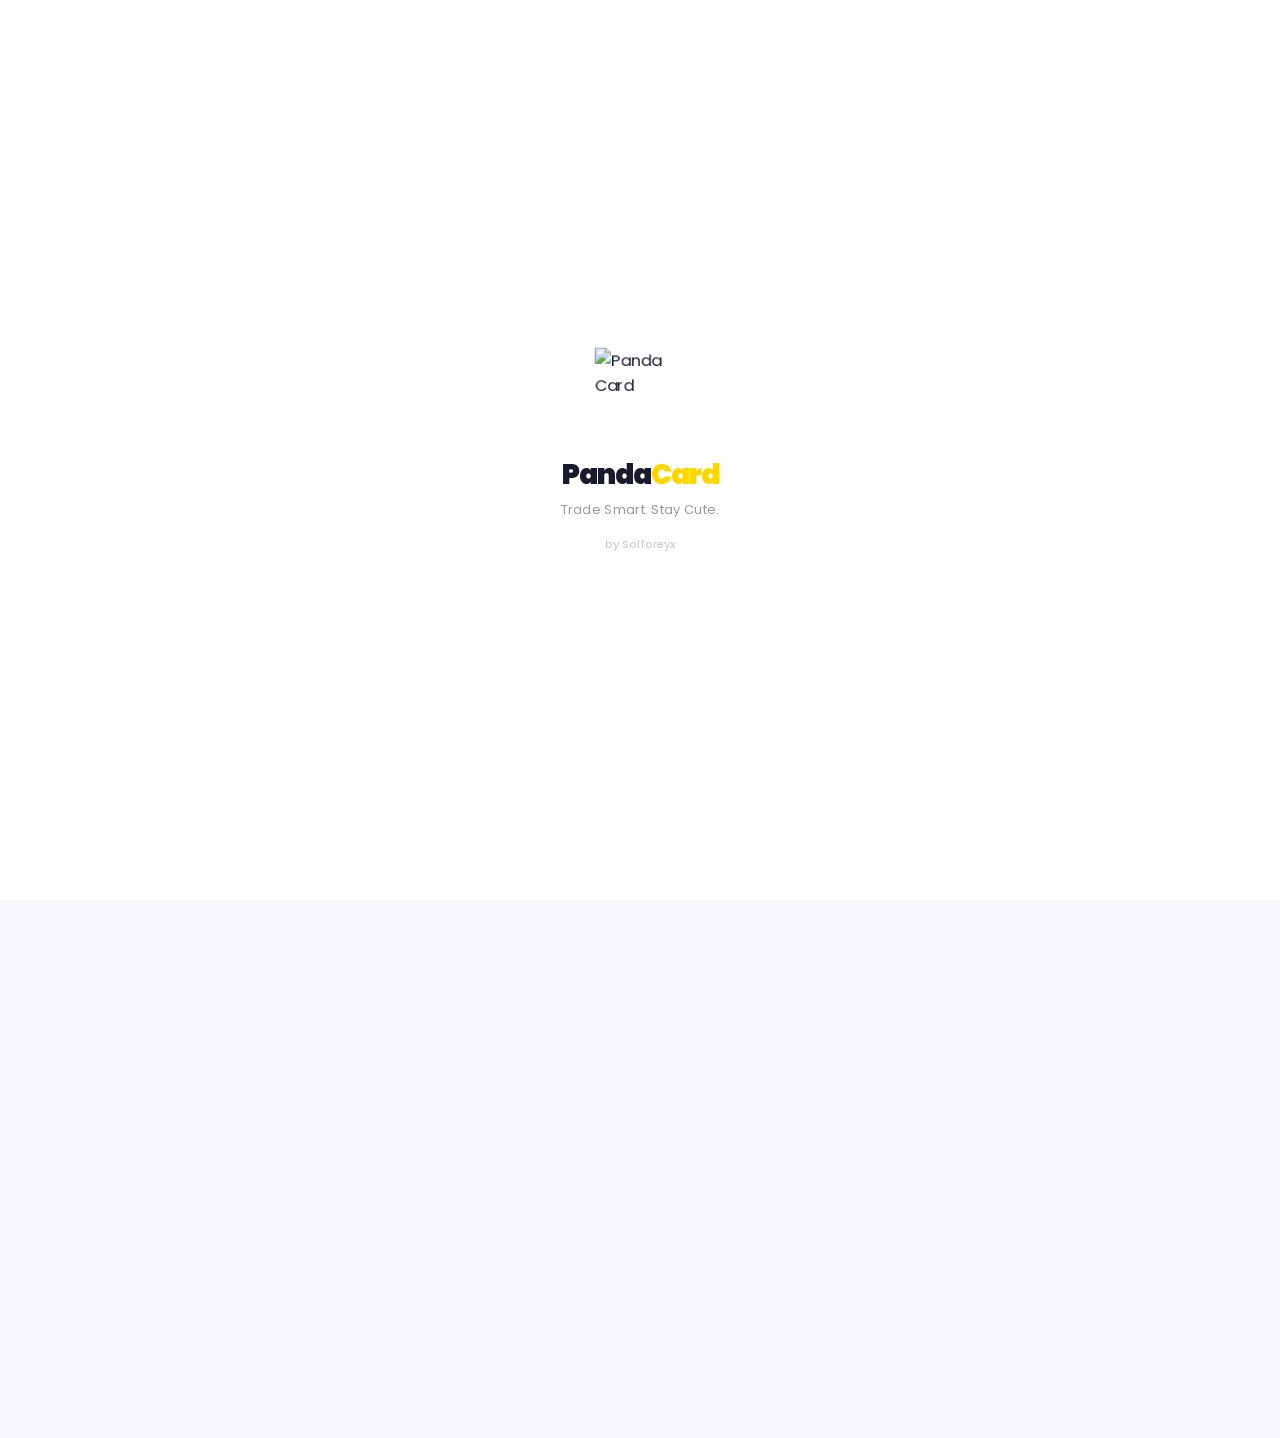
==== commit 32d056b2: "Add versioning to app script URLs for cache refresh Updated script tags for app scripts to force cac" ====
--- a/app.html
+++ b/app.html
@@ -729,11 +729,11 @@
 <script src="https://js.paystack.co/v1/inline.js"></script>
 <script src="https://checkout.flutterwave.com/v3.js"></script>
 
-<!-- App Scripts -->
-<script src="js/config.js"></script>
-<script src="js/utils.js"></script>
-<script src="js/auth.js"></script>
-<script src="js/app.js"></script>
+<!-- App Scripts (Forced Cache Refresh) -->
+<script src="js/config.js?v=4"></script>
+<script src="js/utils.js?v=4"></script>
+<script src="js/auth.js?v=4"></script>
+<script src="js/app.js?v=4"></script>
 
 </body>
 </html>
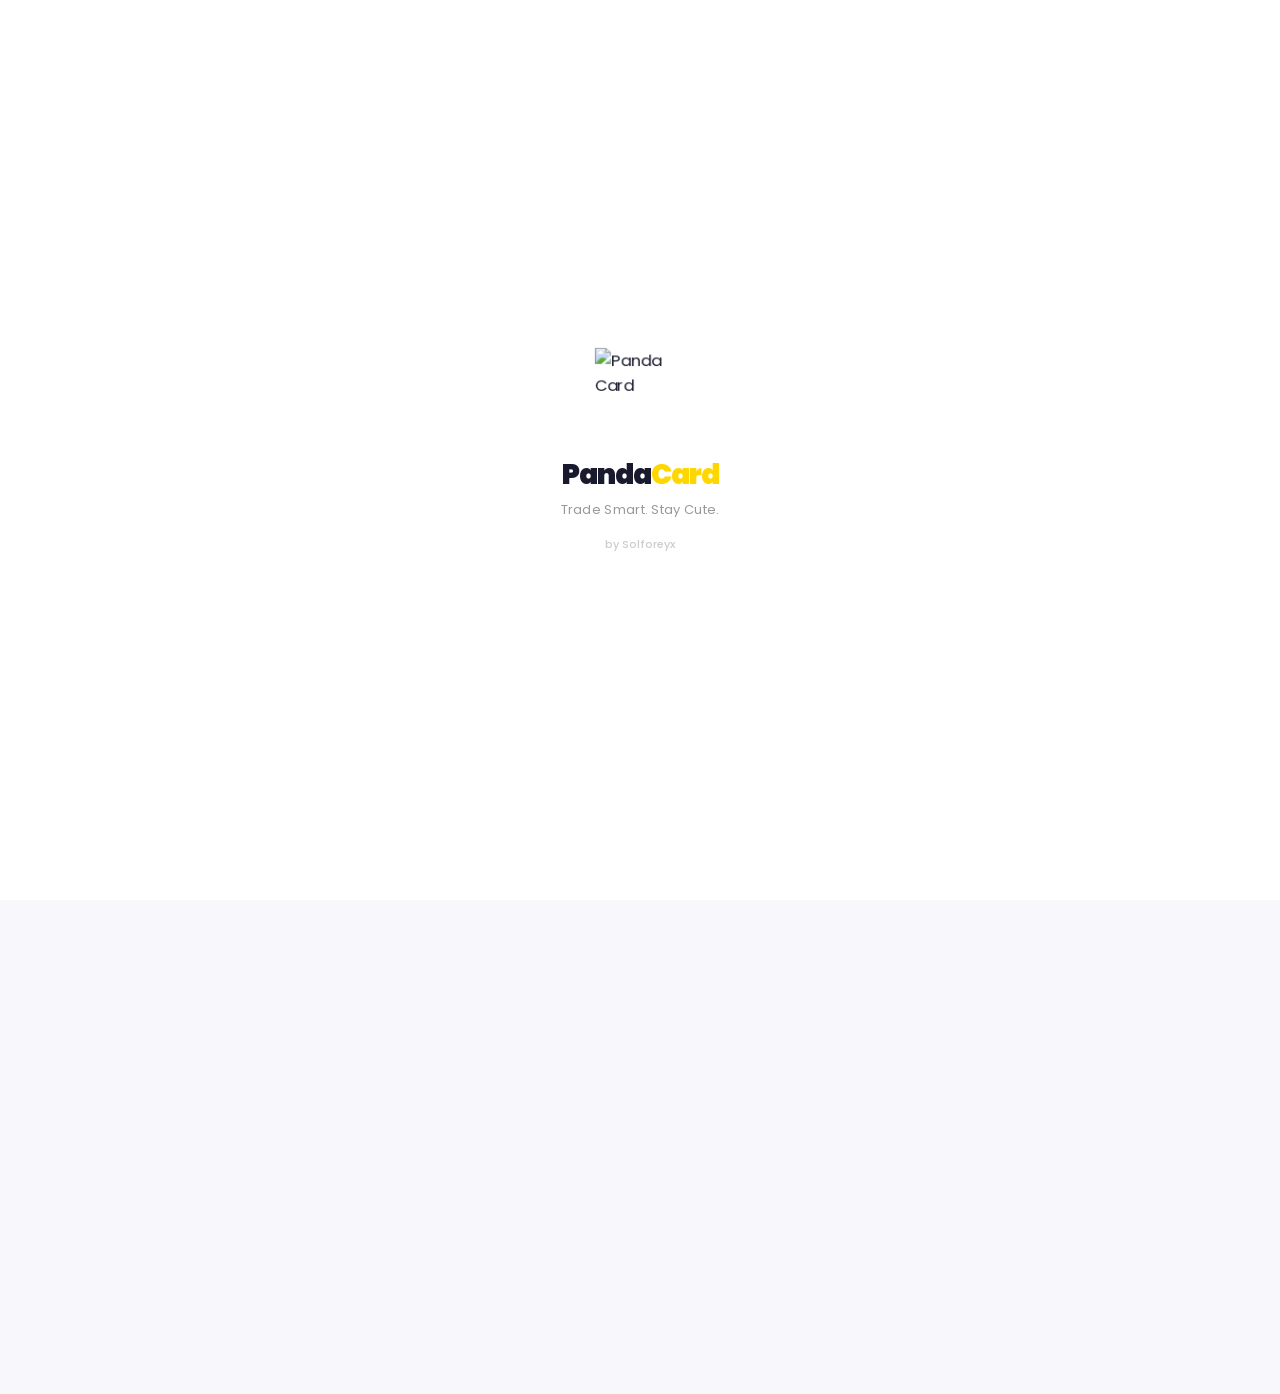
==== commit 8cca6d49: "Update script version numbers in app.html" ====
--- a/app.html
+++ b/app.html
@@ -730,10 +730,10 @@
 <script src="https://checkout.flutterwave.com/v3.js"></script>
 
 <!-- App Scripts (Forced Cache Refresh) -->
-<script src="js/config.js?v=4"></script>
-<script src="js/utils.js?v=4"></script>
-<script src="js/auth.js?v=4"></script>
-<script src="js/app.js?v=4"></script>
+<script src="js/config.js?v=5"></script>
+<script src="js/utils.js?v=5"></script>
+<script src="js/auth.js?v=5"></script>
+<script src="js/app.js?v=5"></script>
 
 </body>
 </html>
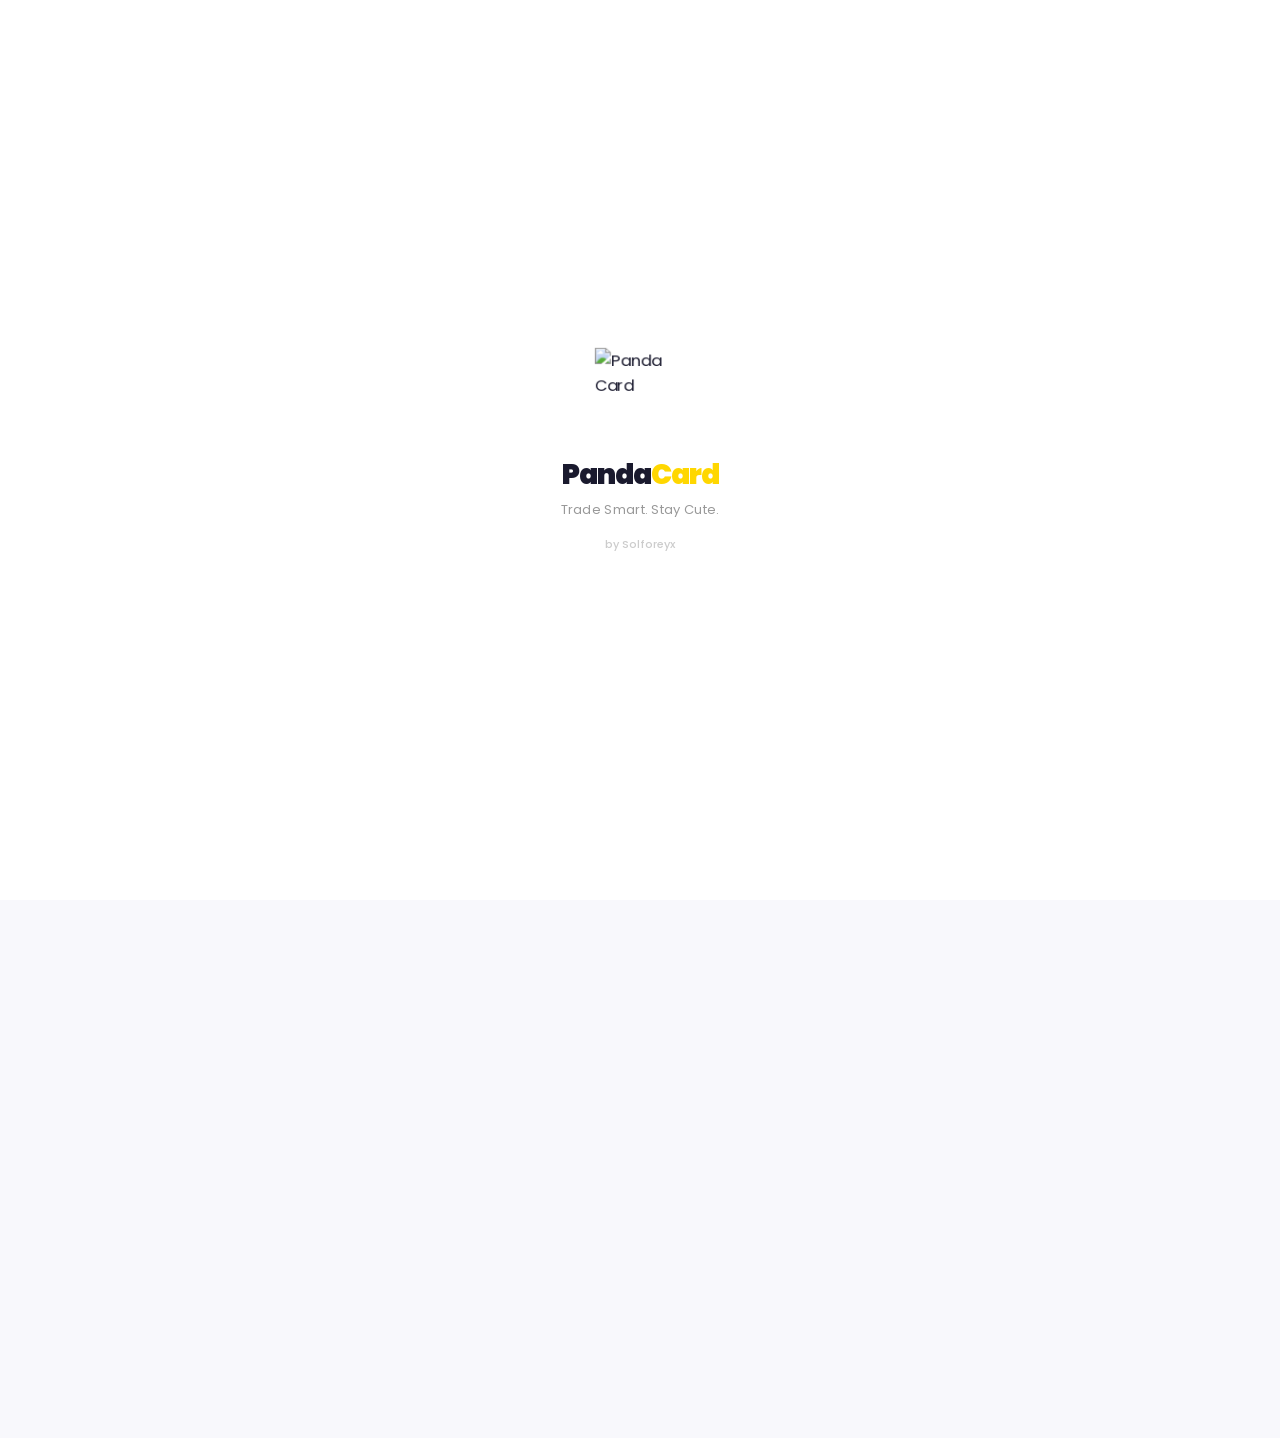
==== commit 0e8ba3f6: "Update script versions and add service worker registration" ====
--- a/app.html
+++ b/app.html
@@ -730,10 +730,25 @@
 <script src="https://checkout.flutterwave.com/v3.js"></script>
 
 <!-- App Scripts (Forced Cache Refresh) -->
-<script src="js/config.js?v=5"></script>
-<script src="js/utils.js?v=5"></script>
-<script src="js/auth.js?v=5"></script>
-<script src="js/app.js?v=5"></script>
+<script src="js/config.js?v=6"></script>
+<script src="js/utils.js?v=6"></script>
+<script src="js/auth.js?v=6"></script>
+<script src="js/app.js?v=6"></script>
+
+<!-- ✅ DIRECT SERVICE WORKER REGISTRATION (BYPASSES LOGIN CHECK) -->
+<script>
+  if ('serviceWorker' in navigator) {
+    window.addEventListener('load', function() {
+      navigator.serviceWorker.register('/service-worker.js')
+        .then(function(registration) {
+          console.log('ServiceWorker registration successful with scope: ', registration.scope);
+        })
+        .catch(function(err) {
+          console.log('ServiceWorker registration failed: ', err);
+        });
+    });
+  }
+</script>
 
 </body>
 </html>
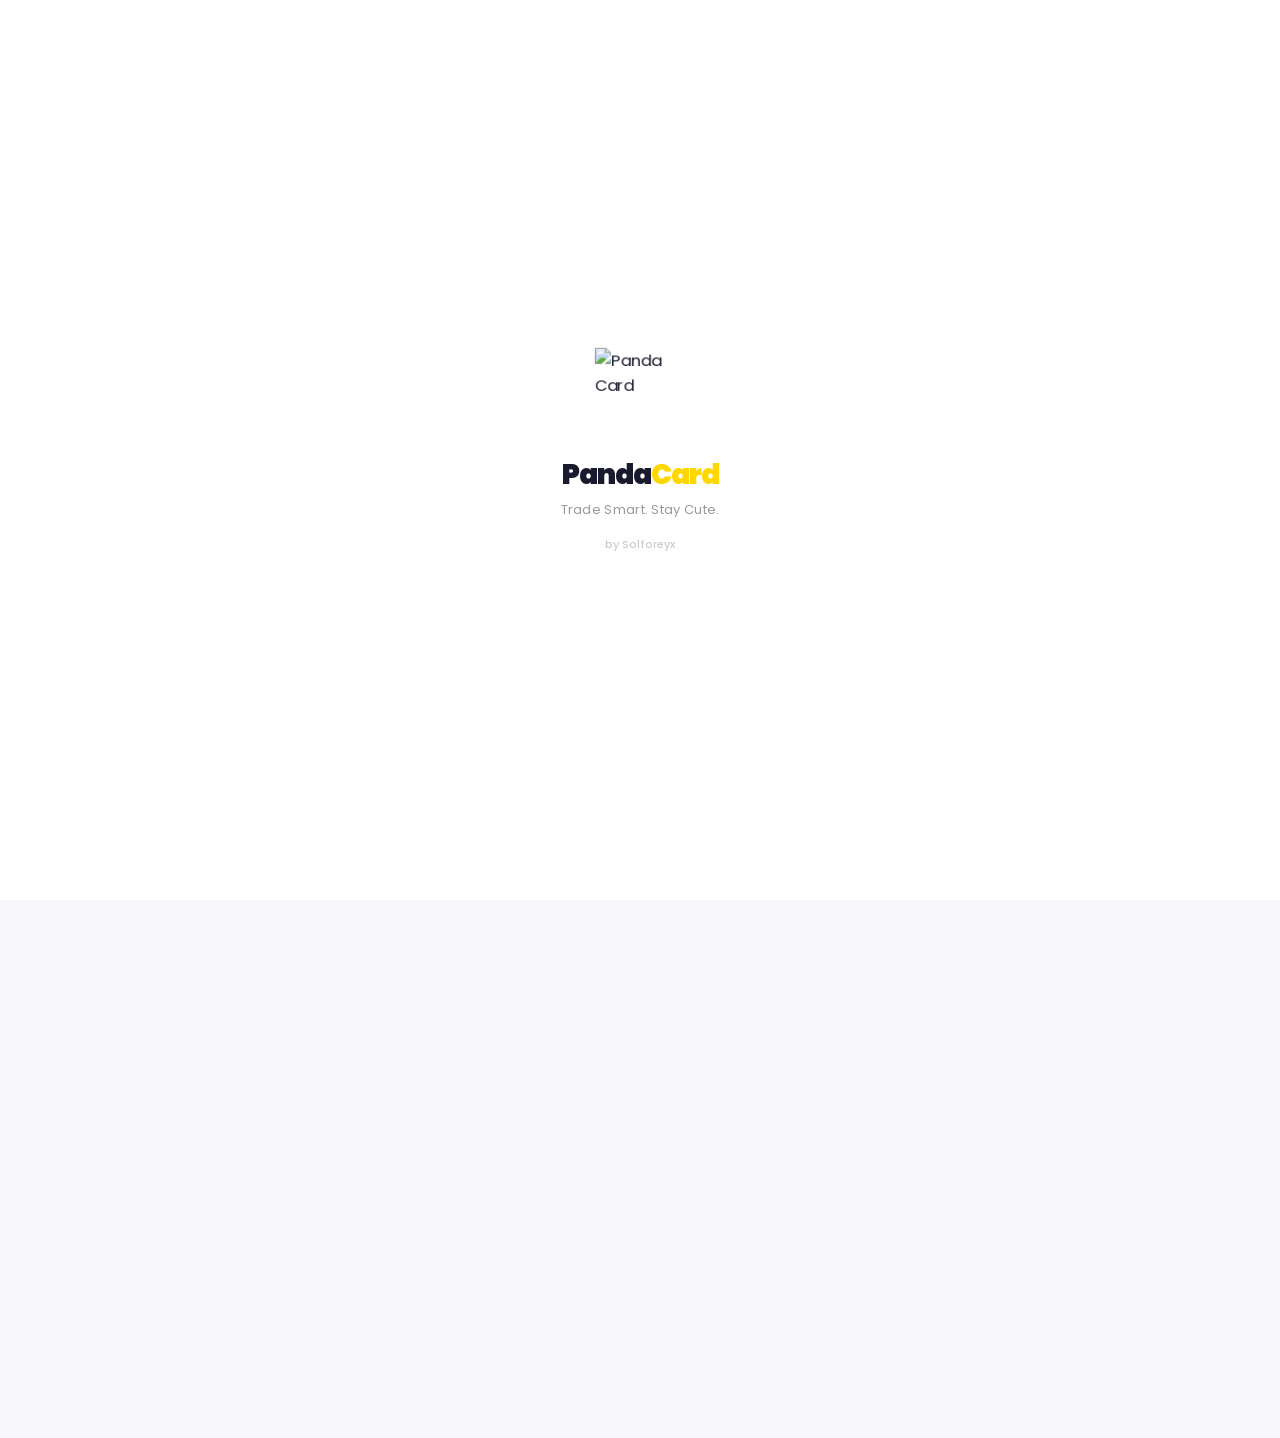
==== commit d48bd064: "Update PWA install button and modal content" ====
--- a/app.html
+++ b/app.html
@@ -75,8 +75,8 @@
     <div class="brand">Panda<span>Card</span></div>
   </div>
   <div class="right">
-    <!-- PWA INSTALL BUTTON (Visible by default, hidden via JS if already installed) -->
-    <button id="pwaInstallBtn" style="background:#FFD700; color:#1A1A2E; border:none; padding:6px 12px; border-radius:20px; font-weight:800; font-size:11px; cursor:pointer; margin-right:8px; font-family:'Poppins', sans-serif; box-shadow:0 2px 8px rgba(255,215,0,0.4);" onclick="installPWA()">Install App</button>
+    <!-- PWA INSTALL BUTTON (Hidden by default, JS will show it if not installed) -->
+    <button id="pwaInstallBtn" style="display:none; background:#FFD700; color:#1A1A2E; border:none; padding:6px 12px; border-radius:20px; font-weight:800; font-size:11px; cursor:pointer; margin-right:8px; font-family:'Poppins', sans-serif; box-shadow:0 2px 8px rgba(255,215,0,0.4);" onclick="triggerAppDownload()">Get App</button>
     
     <span class="badge-container" onclick="navigateTo('notifications')">
       <span class="material-icons">notifications</span>
@@ -354,10 +354,10 @@
     <div class="content-area">
       <div class="section-header" style="margin-top:12px;"><h2>Settings</h2><span class="see-all" onclick="navigateTo('dashboard')">Back</span></div>
       
-      <!-- PWA INSTALL ROW -->
-      <div class="section" id="settingsInstallRow">
-        <div class="settings-item" onclick="installPWA()">
-          <div class="left"><span class="material-icons" style="color:#FFD700;">get_app</span><span class="label" style="color:#FFD700; font-weight:700;">Install Panda App</span></div>
+      <!-- PWA INSTALL ROW (Hidden by default, JS will show it if not installed) -->
+      <div class="section" id="settingsInstallRow" style="display:none;">
+        <div class="settings-item" onclick="triggerAppDownload()">
+          <div class="left"><span class="material-icons" style="color:#FFD700;">get_app</span><span class="label" style="color:#FFD700; font-weight:700;">Download Panda App</span></div>
           <div class="right"><span class="material-icons" style="color:#FFD700;">chevron_right</span></div>
         </div>
       </div>
@@ -705,16 +705,17 @@
   </div>
 </div>
 
-<!-- CUSTOM PWA INSTALL INSTRUCTION MODAL (Fallback) -->
-<div class="modal-overlay" id="installModal" onclick="if(event.target===this)closeInstallModal()">
-  <div class="modal-sheet">
-    <div class="modal-handle"></div>
-    <button class="modal-close" onclick="closeInstallModal()"><span class="material-icons">close</span></button>
+<!-- DOWNLOAD APP MODAL (12-Hour Prompt) -->
+<div class="modal-overlay" id="downloadAppModal" onclick="if(event.target===this)closeDownloadAppModal()">
+  <div class="modal-sheet">
+    <div class="modal-handle"></div>
+    <button class="modal-close" onclick="closeDownloadAppModal()"><span class="material-icons">close</span></button>
     <div style="text-align:center; padding-bottom: 20px;">
       <span class="material-icons" style="font-size:48px;color:#FFD700;">get_app</span>
-      <h3 style="font-size:20px;font-weight:800;margin-top:8px;">Install Panda Card</h3>
-      <p style="font-size:14px;color:#666;margin-top:8px;line-height:1.6;">To install the app on your phone, tap the <b>Menu button</b> (the three dots ⋮ or the share icon) in your browser and select <b>"Add to Home Screen"</b> or <b>"Install App"</b>.</p>
-      <button class="btn-primary" style="margin-top:20px;" onclick="closeInstallModal()">Got it</button>
+      <h3 style="font-size:20px;font-weight:800;margin-top:8px;">Get the Panda Card App</h3>
+      <p style="font-size:14px;color:#666;margin-top:8px;line-height:1.6;">Install the app on your phone for a faster, full-screen experience.</p>
+      <button class="btn-primary" style="margin-top:20px;" onclick="triggerAppDownload()">Download App Now</button>
+      <button class="btn-action" style="margin-top:12px; background:#eee; color:#333;" onclick="closeDownloadAppModal()">Maybe Later</button>
     </div>
   </div>
 </div>
@@ -730,10 +731,10 @@
 <script src="https://checkout.flutterwave.com/v3.js"></script>
 
 <!-- App Scripts (Forced Cache Refresh) -->
-<script src="js/config.js?v=6"></script>
-<script src="js/utils.js?v=6"></script>
-<script src="js/auth.js?v=6"></script>
-<script src="js/app.js?v=6"></script>
+<script src="js/config.js?v=7"></script>
+<script src="js/utils.js?v=7"></script>
+<script src="js/auth.js?v=7"></script>
+<script src="js/app.js?v=7"></script>
 
 <!-- ✅ DIRECT SERVICE WORKER REGISTRATION (BYPASSES LOGIN CHECK) -->
 <script>
@@ -748,6 +749,44 @@
         });
     });
   }
+
+  // Function to trigger the APK download
+  function triggerAppDownload() {
+    window.location.href = '/PandaCard.apk';
+    closeDownloadAppModal();
+  }
+
+  // Function to close the download prompt
+  function closeDownloadAppModal() {
+    document.getElementById('downloadAppModal').classList.remove('open');
+    localStorage.setItem('app_prompt_dismissed', Date.now());
+  }
+
+  // Check if installed and handle the 12-hour popup
+  function checkAppInstallation() {
+    const isInstalled = window.matchMedia('(display-mode: standalone)').matches || window.navigator.standalone === true;
+    
+    if (!isInstalled) {
+      // Show buttons
+      document.getElementById('pwaInstallBtn').style.display = 'block';
+      document.getElementById('settingsInstallRow').style.display = 'block';
+
+      // Check 12-hour cooldown (12 * 60 * 60 * 1000 = 43200000)
+      const lastDismissed = localStorage.getItem('app_prompt_dismissed');
+      const now = Date.now();
+      
+      if (!lastDismissed || (now - parseInt(lastDismissed)) > 43200000) {
+        setTimeout(() => {
+          if (!window.matchMedia('(display-mode: standalone)').matches) {
+            document.getElementById('downloadAppModal').classList.add('open');
+          }
+        }, 3000); // Wait 3 seconds before showing the prompt
+      }
+    }
+  }
+
+  // Run the check on load
+  document.addEventListener('DOMContentLoaded', checkAppInstallation);
 </script>
 
 </body>
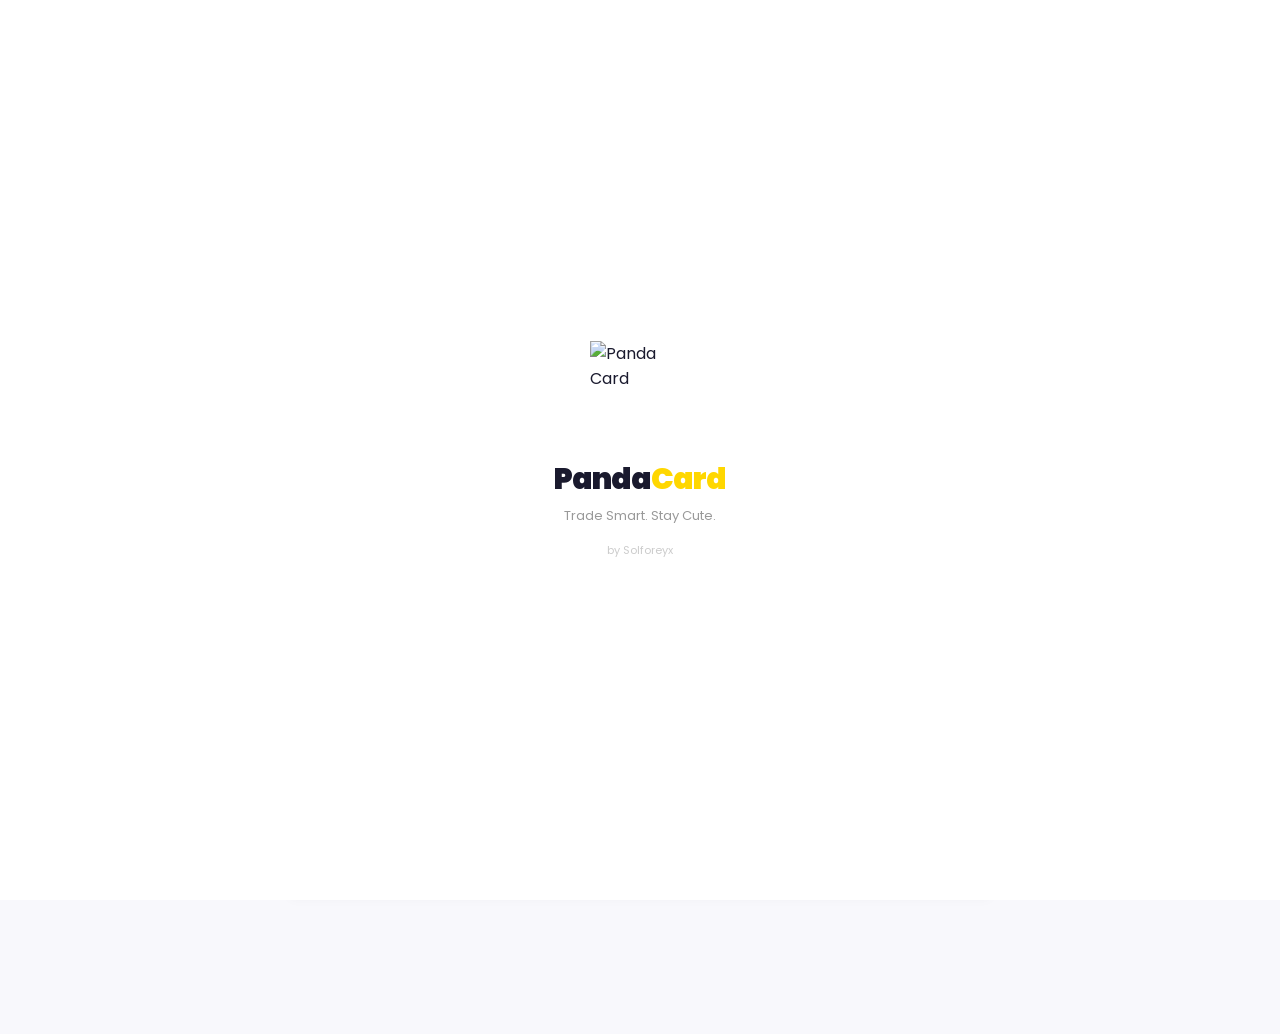
==== commit 6ffc0678: "Update app.html" ====
--- a/app.html
+++ b/app.html
@@ -619,6 +619,8 @@
     <div style="background:#f0f0f5;border-radius:10px;padding:12px;margin-bottom:12px;font-size:12px;color:#666;" id="withdrawInfo">Checking...</div>
     <div class="form-group"><label>4-Digit PIN</label><div class="input-wrapper"><span class="material-icons">lock</span><input type="password" id="withdrawPin" placeholder="PIN" maxlength="4" inputmode="numeric" /></div></div>
     <label style="display:flex;align-items:center;gap:8px;font-size:13px;margin-bottom:12px;cursor:pointer;"><input type="checkbox" id="useBonusCard" onchange="toggleBonusWithdraw()" /> Use bonus card (if available)</label>
+    <!-- ✅ BONUS CARD PICKER CONTAINER (rendered dynamically by toggleBonusWithdraw) -->
+    <div id="bonusCardSelectionContainer"></div>
     <button class="btn-primary" onclick="submitWithdraw()">Request Withdrawal</button>
   </div>
 </div>
@@ -731,10 +733,28 @@
 <script src="https://checkout.flutterwave.com/v3.js"></script>
 
 <!-- App Scripts (Forced Cache Refresh) -->
-<script src="js/config.js?v=7"></script>
-<script src="js/utils.js?v=7"></script>
-<script src="js/auth.js?v=7"></script>
-<script src="js/app.js?v=7"></script>
+<script src="js/config.js?v=8"></script>
+<script src="js/utils.js?v=8"></script>
+<script src="js/auth.js?v=8"></script>
+
+<!-- ✅ DYNAMIC MODE LOADER (Loads demo.js or app.js) -->
+<script>
+  (function() {
+    // Check current mode from localStorage (defaults to demo)
+    const mode = localStorage.getItem('pandacard_mode') || 'demo';
+    const script = document.createElement('script');
+    
+    // Load the correct engine
+    if (mode === 'demo') {
+      script.src = 'js/demo.js?v=8';
+    } else {
+      script.src = 'js/app.js?v=8';
+    }
+    
+    // We use document.write so it loads synchronously and DOMContentLoaded fires properly inside the file
+    document.write(script.outerHTML);
+  })();
+</script>
 
 <!-- ✅ DIRECT SERVICE WORKER REGISTRATION (BYPASSES LOGIN CHECK) -->
 <script>
--- a/css/style.css
+++ b/css/style.css
@@ -1,5 +1,5 @@
 /* ============================================================
-   PANDA CARD — MAIN STYLESHEET
+   PANDA CARD — MAIN STYLESHEET (FIXED LAYOUT)
    ============================================================ */
 
 * { margin: 0; padding: 0; box-sizing: border-box; }
@@ -55,7 +55,8 @@
 body.dark-mode .card-item .card-name,
 body.dark-mode .section-header h2,
 body.dark-mode .modal-sheet h3,
-body.dark-mode .checklist-card .checklist-title {
+body.dark-mode .checklist-card .checklist-title,
+body.dark-mode .marketplace-section-title {
   color: #FFFFFF !important;
 }
 
@@ -558,16 +559,48 @@
 .section-header .see-all { font-size: 13px; font-weight: 600; color: #FFD700; cursor: pointer; }
 
 /* ============================================================
-   CARD GRID — IMAGE-ONLY + MODAL
-   ============================================================ */
-
-.card-grid {
-  display: grid;
-  grid-template-columns: 1fr 1fr;
-  gap: 12px;
-}
-
+   CARD GRIDS (STRICT HORIZONTAL SCROLLING LOGIC)
+   ============================================================ */
+
+#marketplaceGrid {
+  display: flex;
+  flex-direction: column;
+}
+
+.marketplace-section-title {
+  font-size: 15px;
+  font-weight: 800;
+  display: flex;
+  align-items: center;
+  gap: 6px;
+  margin-top: 16px;
+  margin-bottom: 8px;
+  color: #1A1A2E;
+}
+
+/* The horizontal scroll row requested */
+.card-scroll-row {
+  display: flex !important;
+  flex-direction: row !important;
+  overflow-x: auto !important;
+  white-space: nowrap !important;
+  gap: 12px !important;
+  padding: 0 16px 12px 16px !important;
+  scroll-behavior: smooth;
+  -webkit-overflow-scrolling: touch;
+}
+
+/* Hide scrollbar for the horizontal rows */
+.card-scroll-row::-webkit-scrollbar,
+#inventoryFullGrid::-webkit-scrollbar {
+  display: none;
+}
+
+/* Base Card Style */
 .card-item {
+  flex: 0 0 42vw !important;
+  max-width: 180px !important;
+  aspect-ratio: 3 / 4 !important;
   background: #FFFFFF;
   border-radius: 16px;
   padding: 8px;
@@ -576,10 +609,14 @@
   border: 2px solid transparent;
   transition: transform 0.15s ease, box-shadow 0.2s ease;
   position: relative;
+  display: flex;
+  flex-direction: column;
+  overflow: hidden;
 }
 
 .card-item:active { transform: scale(0.96); }
 
+/* Card Borders */
 .card-item.frame-hot { border-color: #FF4444; box-shadow: 0 0 15px rgba(255,68,68,0.2); }
 .card-item.frame-cold { border-color: #4A90D9; box-shadow: 0 0 15px rgba(74,144,217,0.2); }
 .card-item.frame-neutral { border-color: #CCCCCC; }
@@ -588,39 +625,49 @@
 .card-item.frame-bonus { border-color: #FF6B35; }
 .card-item.frame-disappearing { border-color: #9B59B6; }
 
+/* Card Image */
 .card-item .card-image {
   width: 100%;
-  aspect-ratio: 1080 / 1440;
+  height: 65% !important; /* Fits perfectly inside 3:4 aspect ratio */
   border-radius: 12px;
   overflow: hidden;
   background: #f0f0f5;
   position: relative;
-}
-
-.card-item .card-image img { width: 100%; height: 100%; object-fit: cover; }
+  flex-shrink: 0;
+}
+
+.card-item .card-image img { 
+  width: 100%; 
+  height: 100%; 
+  object-fit: cover; 
+}
 
 .card-item .card-name {
-  font-size: 12px;
+  font-size: 11px;
   font-weight: 700;
   color: #1A1A2E;
-  margin-top: 6px;
-  white-space: nowrap;
+  margin-top: 4px;
+  white-space: normal;
+  line-height: 1.2;
+  display: -webkit-box;
+  -webkit-line-clamp: 2;
+  -webkit-box-orient: vertical;
   overflow: hidden;
-  text-overflow: ellipsis;
-}
-
-.card-item .card-price { font-size: 13px; font-weight: 700; color: #FFD700; }
-
-/* Badge on cards */
+  flex-grow: 1;
+}
+
+.card-item .card-price { font-size: 12px; font-weight: 800; color: #FFD700; margin-top: auto; }
+
+/* Badges */
 .badge-top {
   position: absolute;
-  top: 12px;
-  left: 12px;
-  padding: 3px 10px;
-  border-radius: 12px;
-  font-size: 9px;
-  font-weight: 700;
-  z-index: 5;
+  top: 8px;
+  left: 8px;
+  padding: 2px 6px;
+  border-radius: 6px;
+  font-size: 8px;
+  font-weight: 800;
+  z-index: 2;
   color: #FFFFFF;
   text-transform: uppercase;
   letter-spacing: 0.3px;
@@ -693,19 +740,24 @@
   z-index: 10;
 }
 
+/* FIXED MODAL IMAGE SIZE - CONTAIN SO IT DOESN'T CROP */
 .modal-sheet .modal-card-image {
   width: 100%;
+  aspect-ratio: 3 / 4;
   max-height: 45vh;
   border-radius: 16px;
   overflow: hidden;
   background: #f0f0f5;
   margin-bottom: 16px;
+  display: flex;
+  align-items: center;
+  justify-content: center;
 }
 
 .modal-sheet .modal-card-image img {
   width: 100%;
   height: 100%;
-  object-fit: contain;
+  object-fit: contain; /* Changed from cover to contain so nothing is cropped */
 }
 
 .modal-sheet .modal-card-title {
@@ -763,13 +815,6 @@
 .modal-sheet .modal-actions .btn-demand { background: #9B59B6; color: #fff; }
 .modal-sheet .modal-actions .btn-own { background: #22C55E; color: #fff; }
 .modal-sheet .modal-actions .btn-disabled { background: #ccc; color: #666; cursor: not-allowed; }
-
-/* Mini chart in modal */
-.modal-sheet .mini-chart {
-  width: 100%;
-  height: 120px;
-  margin: 12px 0;
-}
 
 /* ============================================================
    BANNER ALERTS
@@ -1850,12 +1895,7 @@
 @media (max-width: 380px) {
   .balance-card .balance-earnings { font-size: 22px; }
   .stats-row { grid-template-columns: 1fr 1fr; }
-  .card-grid { gap: 10px; }
   .mining-card-grid { gap: 6px; }
-}
-
-@media (min-width: 500px) {
-  .card-grid { grid-template-columns: repeat(3, 1fr); }
 }
 
 @media (min-width: 768px) {
@@ -1866,4 +1906,4 @@
 
 @supports (padding: max(0px)) {
   .bottom-nav { padding-bottom: max(6px, env(safe-area-inset-bottom)); }
-}+}
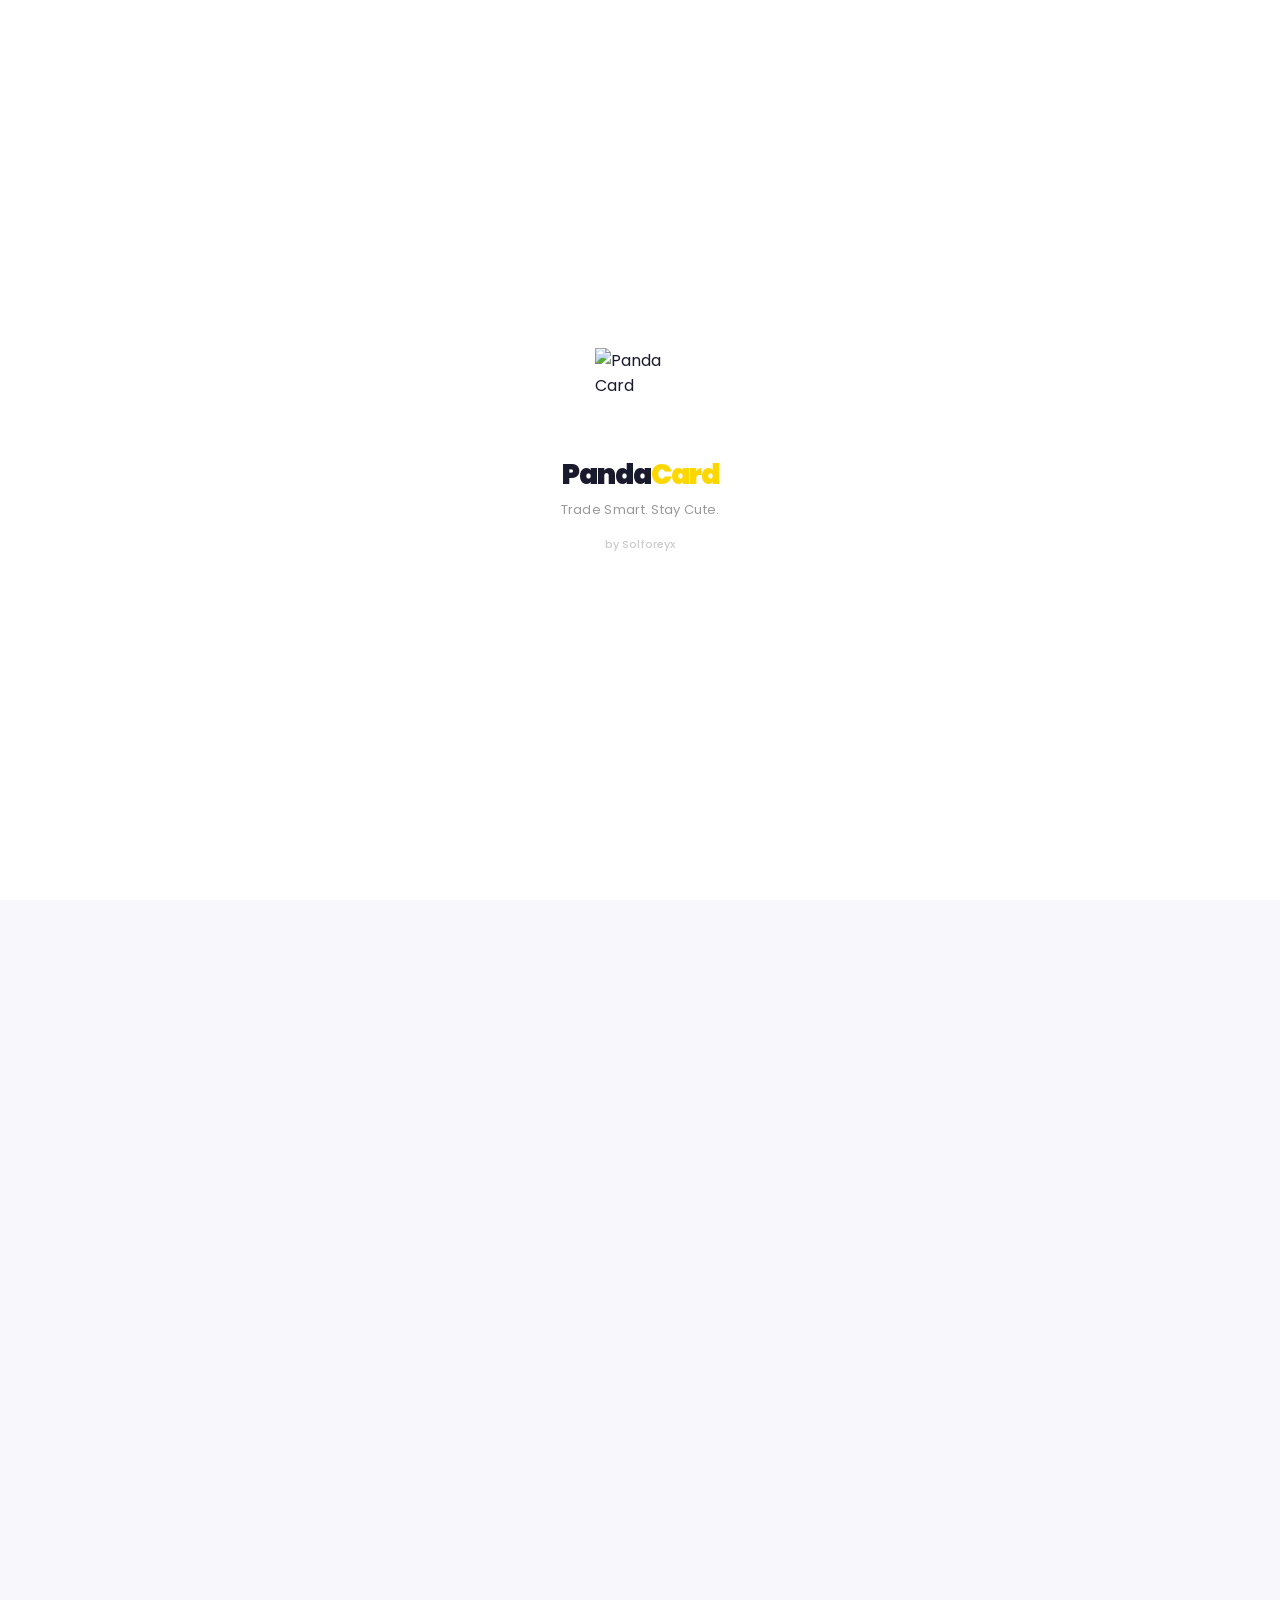
==== commit 50484794: "Enhance app.html with versioning and new sections Updated links to stylesheets and scripts with vers" ====
--- a/app.html
+++ b/app.html
@@ -11,7 +11,7 @@
   <link rel="manifest" href="manifest.json" />
   <link href="https://fonts.googleapis.com/css2?family=Poppins:wght@300;400;600;700;800;900&display=swap" rel="stylesheet" />
   <link rel="stylesheet" href="https://fonts.googleapis.com/icon?family=Material+Icons" />
-  <link rel="stylesheet" href="css/style.css" />
+  <link rel="stylesheet" href="css/style.css?v=9" />
 </head>
 <body>
 
@@ -24,6 +24,13 @@
   <div style="font-size:30px;font-weight:900;color:#1A1A2E;letter-spacing:-1px;">Panda<span style="color:#FFD700;">Card</span></div>
   <div style="font-size:13px;color:#999;margin-top:4px;">Trade Smart. Stay Cute.</div>
   <div style="font-size:11px;color:#ccc;margin-top:16px;">by Solforeyx</div>
+</div>
+
+<!-- MIDNIGHT RESET LOADER (Hidden by default) -->
+<div id="midnightResetScreen" class="midnight-loader" style="display:none;">
+  <span class="material-icons">hourglass_empty</span>
+  <h2>Getting your day started...</h2>
+  <p>Resetting marketplace, assigning mining slots, and grouping daily combos. Please wait.</p>
 </div>
 
 <!-- LOADING OVERLAY -->
@@ -75,7 +82,6 @@
     <div class="brand">Panda<span>Card</span></div>
   </div>
   <div class="right">
-    <!-- PWA INSTALL BUTTON (Hidden by default, JS will show it if not installed) -->
     <button id="pwaInstallBtn" style="display:none; background:#FFD700; color:#1A1A2E; border:none; padding:6px 12px; border-radius:20px; font-weight:800; font-size:11px; cursor:pointer; margin-right:8px; font-family:'Poppins', sans-serif; box-shadow:0 2px 8px rgba(255,215,0,0.4);" onclick="triggerAppDownload()">Get App</button>
     
     <span class="badge-container" onclick="navigateTo('notifications')">
@@ -119,12 +125,19 @@
 
       <div id="checklistCard"></div>
 
+      <!-- GRAPH SECTION (UPDATED TO SCROLLABLE) -->
       <div class="graph-container">
         <div class="graph-header">
           <span class="graph-title">Portfolio Performance</span>
           <span class="graph-change" id="portfolioChartChange">+0%</span>
         </div>
-        <div class="chart-wrapper"><canvas id="portfolioChart"></canvas></div>
+        
+        <div class="graph-scroll" id="chartScroll">
+          <div class="graph-inner" id="chartInner">
+            <canvas id="portfolioChart"></canvas>
+          </div>
+        </div>
+        
         <div class="time-filters">
           <button class="filter-btn active" data-days="7" onclick="changePortfolioTime(7, this)">7D</button>
           <button class="filter-btn" data-days="14" onclick="changePortfolioTime(14, this)">14D</button>
@@ -140,12 +153,13 @@
 
       <div class="tab-content active" id="tab-marketplace">
         <div class="section-header"><h2>All Cards</h2><span class="see-all" id="marketplaceCount">Loading...</span></div>
-        <div class="card-grid" id="marketplaceGrid"></div>
+        <div id="marketplaceGrid"></div>
       </div>
 
       <div class="tab-content" id="tab-inventory">
         <div class="section-header"><h2>My Cards</h2><span class="see-all" id="dashInventoryCount">0</span></div>
-        <div class="card-grid" id="dashInventoryGrid"></div>
+        <!-- UPDATED TO card-scroll-row -->
+        <div class="card-scroll-row" id="dashInventoryGrid"></div>
       </div>
     </div>
   </div>
@@ -224,21 +238,47 @@
   <div class="app-container">
     <div class="content-area">
       <div class="section-header" style="margin-top:12px;"><h2>Daily Combo</h2><span class="see-all" onclick="navigateTo('dashboard')">Back</span></div>
-      <div class="combo-card">
-        <div class="combo-label">Diamond Points</div>
-        <div class="combo-value"><span id="comboDpBalance">0</span> DP</div>
-        <div class="combo-timer" id="comboTimer">Resets daily</div>
-      </div>
-      <div class="stats-row">
-        <div class="stat-item"><div class="stat-value" id="comboStreak">0</div><div class="stat-label">Streak</div></div>
-        <div class="stat-item"><div class="stat-value" id="comboDpToday">0</div><div class="stat-label">DP Today</div></div>
-        <div class="stat-item"><div class="stat-value" id="comboDpNeeded">600</div><div class="stat-label">For ₦20k</div></div>
-      </div>
-      <div class="section-header"><h2>Today's Card</h2></div>
-      <div id="comboCardArea" style="background:#fff;border-radius:16px;padding:16px;box-shadow:0 2px 8px rgba(0,0,0,0.04);"><div class="empty-state">Loading...</div></div>
-      <div id="comboActionArea" style="margin-top:16px;"></div>
-      <div class="section-header" style="margin-top:20px;"><h2>5-Day Progress</h2></div>
-      <div id="comboProgress" style="display:flex;gap:8px;justify-content:center;padding:12px;background:#fff;border-radius:12px;"></div>
+      
+      <!-- MONDAY TO FRIDAY SCREEN (Default) -->
+      <div id="comboWeekdayScreen">
+        <div class="combo-card">
+          <div class="combo-label">Diamond Points</div>
+          <div class="combo-value"><span id="comboDpBalance">0</span> DP</div>
+          <div class="combo-timer" id="comboTimer">Resets daily</div>
+        </div>
+        <div class="stats-row">
+          <div class="stat-item"><div class="stat-value" id="comboStreak">0</div><div class="stat-label">Streak</div></div>
+          <div class="stat-item"><div class="stat-value" id="comboDpToday">0</div><div class="stat-label">DP Today</div></div>
+          <div class="stat-item"><div class="stat-value" id="comboDpNeeded">600</div><div class="stat-label">For ₦20k</div></div>
+        </div>
+        <div class="section-header"><h2>Today's Card</h2></div>
+        <div id="comboCardArea" style="background:#fff;border-radius:16px;padding:16px;box-shadow:0 2px 8px rgba(0,0,0,0.04);"><div class="empty-state">Loading...</div></div>
+        <div id="comboActionArea" style="margin-top:16px;"></div>
+        <div class="section-header" style="margin-top:20px;"><h2>5-Day Progress</h2></div>
+        <div id="comboProgress" style="display:flex;gap:8px;justify-content:center;padding:12px;background:#fff;border-radius:12px;"></div>
+      </div>
+
+      <!-- SATURDAY REWARD SCREEN -->
+      <div id="comboSaturdayScreen" style="display:none;">
+        <div class="weekend-banner">
+          <h2>Reward Day!</h2>
+          <p>You made it through the week. Claim your streak rewards.</p>
+        </div>
+        <div class="streak-slots" id="saturdayStreakSlots">
+          <!-- JS will inject 5 slots here -->
+        </div>
+        <div id="saturdayRewardAction" style="margin-top:16px;"></div>
+      </div>
+
+      <!-- SUNDAY HAPPY SCREEN -->
+      <div id="comboSundayScreen" style="display:none;">
+        <div style="text-align:center; padding: 40px 20px; background: #fff; border-radius: 16px; box-shadow: 0 2px 8px rgba(0,0,0,0.04);">
+          <span class="material-icons" style="font-size:64px; color:#FFD700; margin-bottom:16px;">celebration</span>
+          <h2 style="font-size:24px; font-weight:800; margin-bottom:8px;">Happy Sunday!</h2>
+          <p style="font-size:14px; color:#666;">Take a break, rest, and get ready for a new combo week starting tomorrow.</p>
+        </div>
+      </div>
+
     </div>
   </div>
 </section>
@@ -299,7 +339,8 @@
           <button class="btn-action" onclick="openBulkSellModal()" style="max-width:120px;padding:8px 16px;font-size:13px;">Sell</button>
         </div>
       </div>
-      <div class="card-grid" id="inventoryFullGrid"></div>
+      <!-- UPDATED TO card-scroll-row -->
+      <div class="card-scroll-row" id="inventoryFullGrid"></div>
     </div>
   </div>
 </section>
@@ -354,7 +395,6 @@
     <div class="content-area">
       <div class="section-header" style="margin-top:12px;"><h2>Settings</h2><span class="see-all" onclick="navigateTo('dashboard')">Back</span></div>
       
-      <!-- PWA INSTALL ROW (Hidden by default, JS will show it if not installed) -->
       <div class="section" id="settingsInstallRow" style="display:none;">
         <div class="settings-item" onclick="triggerAppDownload()">
           <div class="left"><span class="material-icons" style="color:#FFD700;">get_app</span><span class="label" style="color:#FFD700; font-weight:700;">Download Panda App</span></div>
@@ -365,8 +405,8 @@
       <div class="section">
         <div class="section-title"><span class="material-icons">science</span> Mode</div>
         <div class="mode-switch">
-          <button data-mode="demo" onclick="switchAppMode('demo')">Demo</button>
-          <button data-mode="live" onclick="switchAppMode('live')">Live</button>
+          <button id="modeBtnDemo" data-mode="demo" onclick="switchAppMode('demo')">Demo</button>
+          <button id="modeBtnLive" data-mode="live" onclick="switchAppMode('live')">Live</button>
         </div>
         <div style="font-size:11px;color:#999;margin-top:8px;" id="modeHelperText"></div>
       </div>
@@ -388,7 +428,7 @@
       <div class="section">
         <div class="section-title"><span class="material-icons">lock</span> Security</div>
         <div class="settings-item" onclick="openPinModal('set')">
-          <div class="left"><span class="material-icons">pin</span><span class="label">Change PIN</span></div>
+          <div class="left"><span class="material-icons">pin</span><span class="label" id="pinSettingsLabel">Set PIN</span></div>
           <div class="right"><span class="material-icons">chevron_right</span></div>
         </div>
         <div class="settings-item" onclick="openChangePasswordModal()">
@@ -455,7 +495,6 @@
     <div class="content-area">
       <div class="section-header" style="margin-top:12px;"><h2>Announcements</h2><span class="see-all" onclick="navigateTo('dashboard')">Back</span></div>
       <div id="announcementsList">
-        <!-- Hardcoded HTML fallback for Google SEO -->
         <div id="hardcodedAnnouncement" style="background:#fff;border-radius:16px;padding:20px;margin-bottom:12px;box-shadow:0 2px 8px rgba(0,0,0,0.04);border-left:4px solid #FFD700;">
           <h3 style="margin-bottom:8px;font-size:16px;font-weight:800;">Live Mode Coming Soon!</h3>
           <p style="font-size:14px;color:#555;line-height:1.6;">Welcome to Panda Card! We are currently in Phase 1: Demo Mode. Live Mode is temporarily unavailable to ensure everyone has enough time to master the trading, mining, and combo systems without risking real money. When we officially launch Live Mode, everyone will be notified here and via email. For now, enjoy exploring with Demo cash!</p>
@@ -619,7 +658,6 @@
     <div style="background:#f0f0f5;border-radius:10px;padding:12px;margin-bottom:12px;font-size:12px;color:#666;" id="withdrawInfo">Checking...</div>
     <div class="form-group"><label>4-Digit PIN</label><div class="input-wrapper"><span class="material-icons">lock</span><input type="password" id="withdrawPin" placeholder="PIN" maxlength="4" inputmode="numeric" /></div></div>
     <label style="display:flex;align-items:center;gap:8px;font-size:13px;margin-bottom:12px;cursor:pointer;"><input type="checkbox" id="useBonusCard" onchange="toggleBonusWithdraw()" /> Use bonus card (if available)</label>
-    <!-- ✅ BONUS CARD PICKER CONTAINER (rendered dynamically by toggleBonusWithdraw) -->
     <div id="bonusCardSelectionContainer"></div>
     <button class="btn-primary" onclick="submitWithdraw()">Request Withdrawal</button>
   </div>
@@ -645,6 +683,7 @@
     <div class="modal-handle"></div>
     <button class="modal-close" onclick="closePinModal()"><span class="material-icons">close</span></button>
     <h3 style="font-size:20px;font-weight:800;margin-bottom:16px;">Set 4-Digit PIN</h3>
+    <div class="form-group" id="currentPinGroup" style="display:none;"><label>Current PIN</label><div class="input-wrapper"><span class="material-icons">lock</span><input type="password" id="pinCurrent" placeholder="4 digits" maxlength="4" inputmode="numeric" /></div></div>
     <div class="form-group"><label>New PIN</label><div class="input-wrapper"><span class="material-icons">lock</span><input type="password" id="pinNew" placeholder="4 digits" maxlength="4" inputmode="numeric" /></div></div>
     <div class="form-group"><label>Confirm</label><div class="input-wrapper"><span class="material-icons">lock</span><input type="password" id="pinConfirm" placeholder="Re-enter" maxlength="4" inputmode="numeric" /></div></div>
     <button class="btn-primary" onclick="savePin()">Save PIN</button>
@@ -707,7 +746,7 @@
   </div>
 </div>
 
-<!-- DOWNLOAD APP MODAL (12-Hour Prompt) -->
+<!-- DOWNLOAD APP MODAL -->
 <div class="modal-overlay" id="downloadAppModal" onclick="if(event.target===this)closeDownloadAppModal()">
   <div class="modal-sheet">
     <div class="modal-handle"></div>
@@ -728,35 +767,26 @@
 <script src="https://cdn.jsdelivr.net/npm/@supabase/supabase-js@2"></script>
 <script src="https://cdn.jsdelivr.net/npm/chart.js"></script>
 
-<!-- Payment Gateways -->
 <script src="https://js.paystack.co/v1/inline.js"></script>
 <script src="https://checkout.flutterwave.com/v3.js"></script>
 
-<!-- App Scripts (Forced Cache Refresh) -->
-<script src="js/config.js?v=8"></script>
-<script src="js/utils.js?v=8"></script>
-<script src="js/auth.js?v=8"></script>
-
-<!-- ✅ DYNAMIC MODE LOADER (Loads demo.js or app.js) -->
+<script src="js/config.js?v=9"></script>
+<script src="js/utils.js?v=9"></script>
+<script src="js/auth.js?v=9"></script>
+
 <script>
   (function() {
-    // Check current mode from localStorage (defaults to demo)
     const mode = localStorage.getItem('pandacard_mode') || 'demo';
     const script = document.createElement('script');
-    
-    // Load the correct engine
     if (mode === 'demo') {
-      script.src = 'js/demo.js?v=8';
+      script.src = 'js/demo.js?v=9';
     } else {
-      script.src = 'js/app.js?v=8';
+      script.src = 'js/app.js?v=9';
     }
-    
-    // We use document.write so it loads synchronously and DOMContentLoaded fires properly inside the file
     document.write(script.outerHTML);
   })();
 </script>
 
-<!-- ✅ DIRECT SERVICE WORKER REGISTRATION (BYPASSES LOGIN CHECK) -->
 <script>
   if ('serviceWorker' in navigator) {
     window.addEventListener('load', function() {
@@ -770,42 +800,37 @@
     });
   }
 
-  // Function to trigger the APK download
   function triggerAppDownload() {
     window.location.href = '/PandaCard.apk';
     closeDownloadAppModal();
   }
 
-  // Function to close the download prompt
   function closeDownloadAppModal() {
     document.getElementById('downloadAppModal').classList.remove('open');
     localStorage.setItem('app_prompt_dismissed', Date.now());
   }
 
-  // Check if installed and handle the 12-hour popup
   function checkAppInstallation() {
     const isInstalled = window.matchMedia('(display-mode: standalone)').matches || window.navigator.standalone === true;
-    
     if (!isInstalled) {
-      // Show buttons
-      document.getElementById('pwaInstallBtn').style.display = 'block';
-      document.getElementById('settingsInstallRow').style.display = 'block';
-
-      // Check 12-hour cooldown (12 * 60 * 60 * 1000 = 43200000)
+      const btn = document.getElementById('pwaInstallBtn');
+      const row = document.getElementById('settingsInstallRow');
+      if(btn) btn.style.display = 'block';
+      if(row) row.style.display = 'block';
+      
       const lastDismissed = localStorage.getItem('app_prompt_dismissed');
       const now = Date.now();
-      
       if (!lastDismissed || (now - parseInt(lastDismissed)) > 43200000) {
         setTimeout(() => {
           if (!window.matchMedia('(display-mode: standalone)').matches) {
-            document.getElementById('downloadAppModal').classList.add('open');
+            const modal = document.getElementById('downloadAppModal');
+            if(modal) modal.classList.add('open');
           }
-        }, 3000); // Wait 3 seconds before showing the prompt
+        }, 3000);
       }
     }
   }
 
-  // Run the check on load
   document.addEventListener('DOMContentLoaded', checkAppInstallation);
 </script>
 
